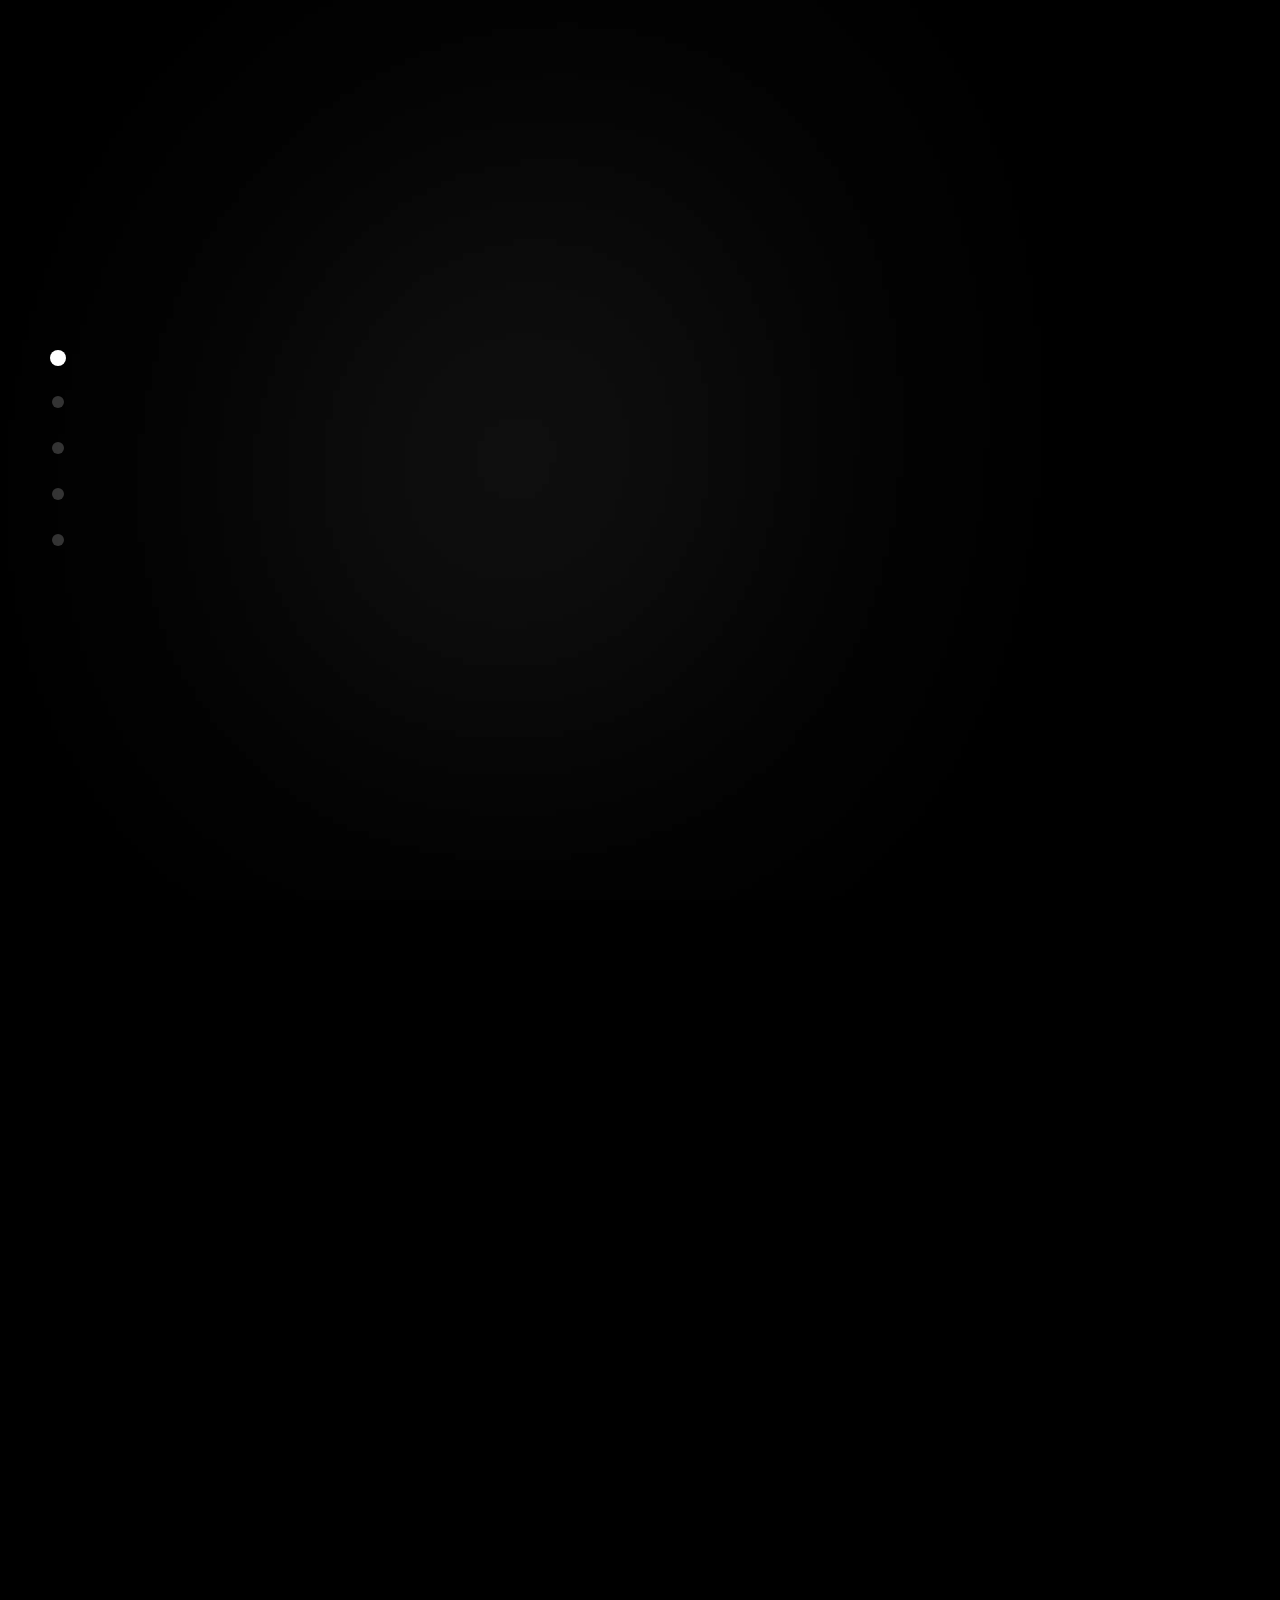
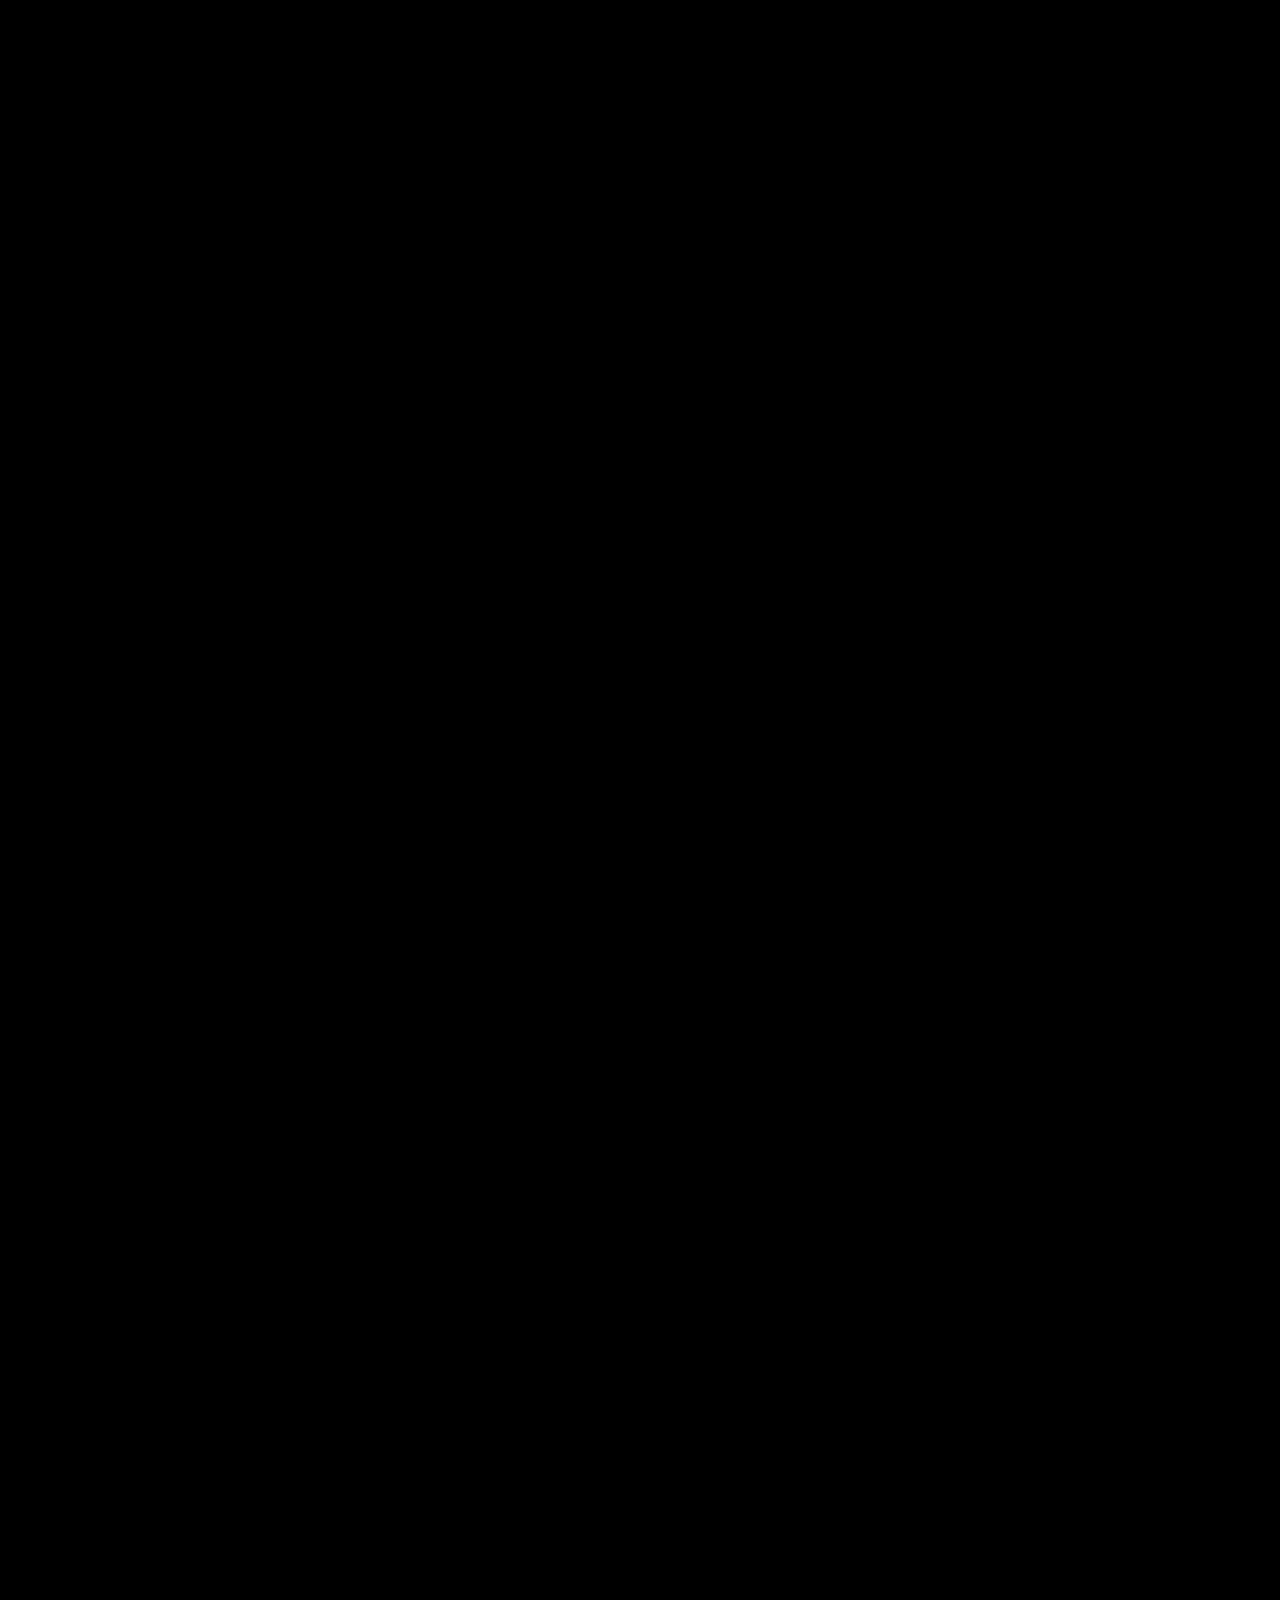
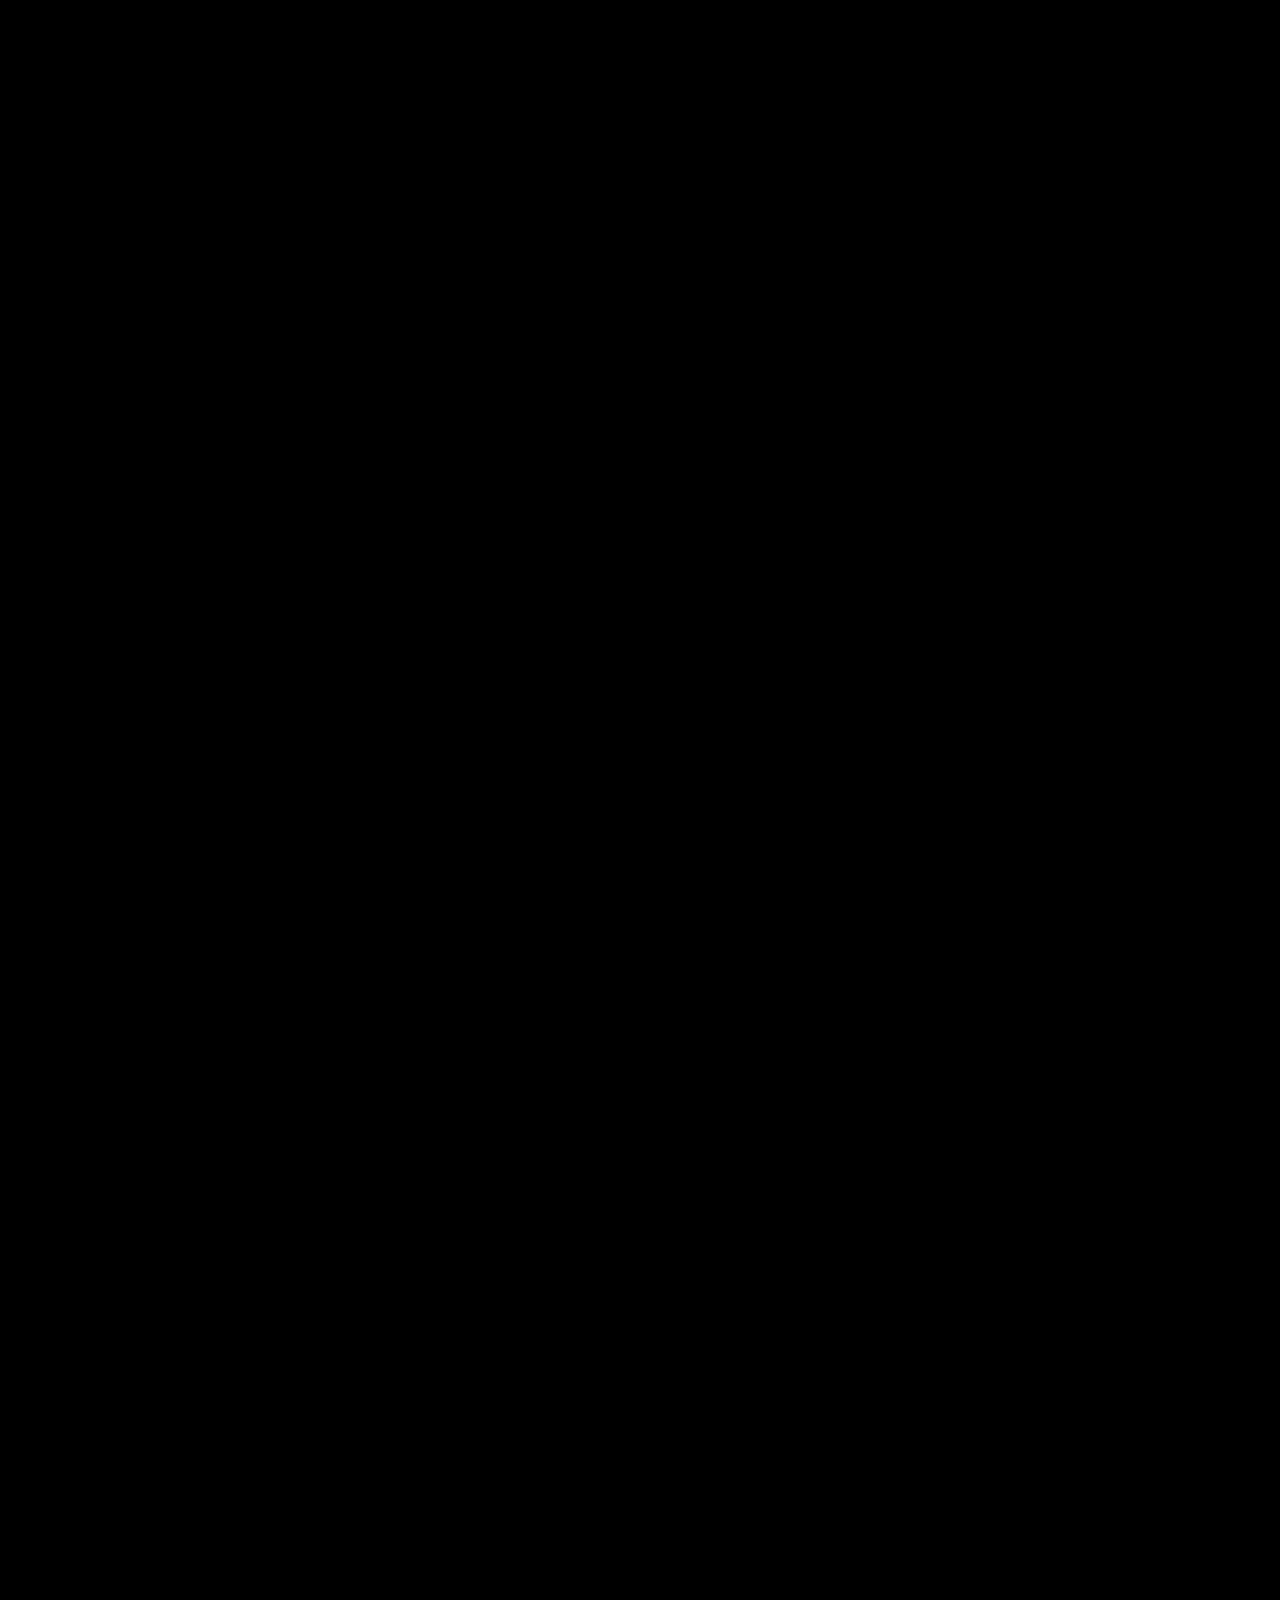
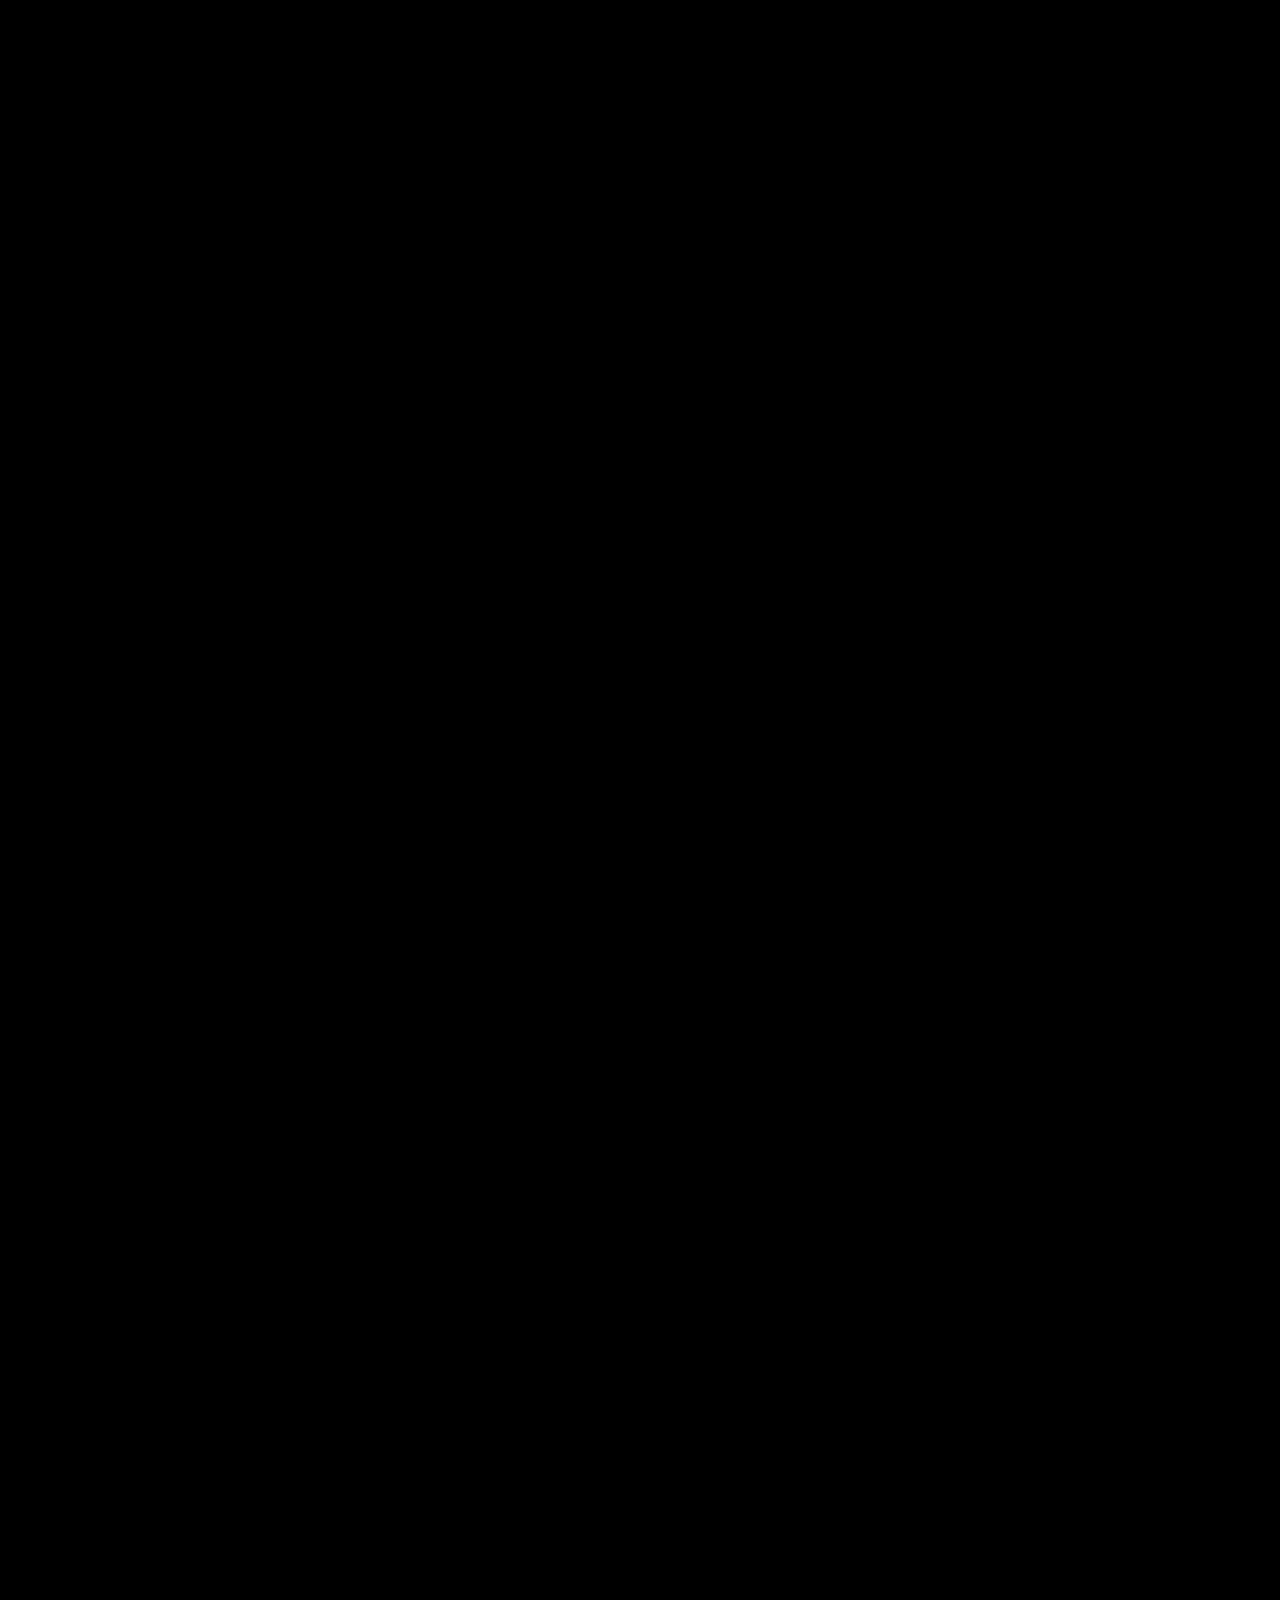
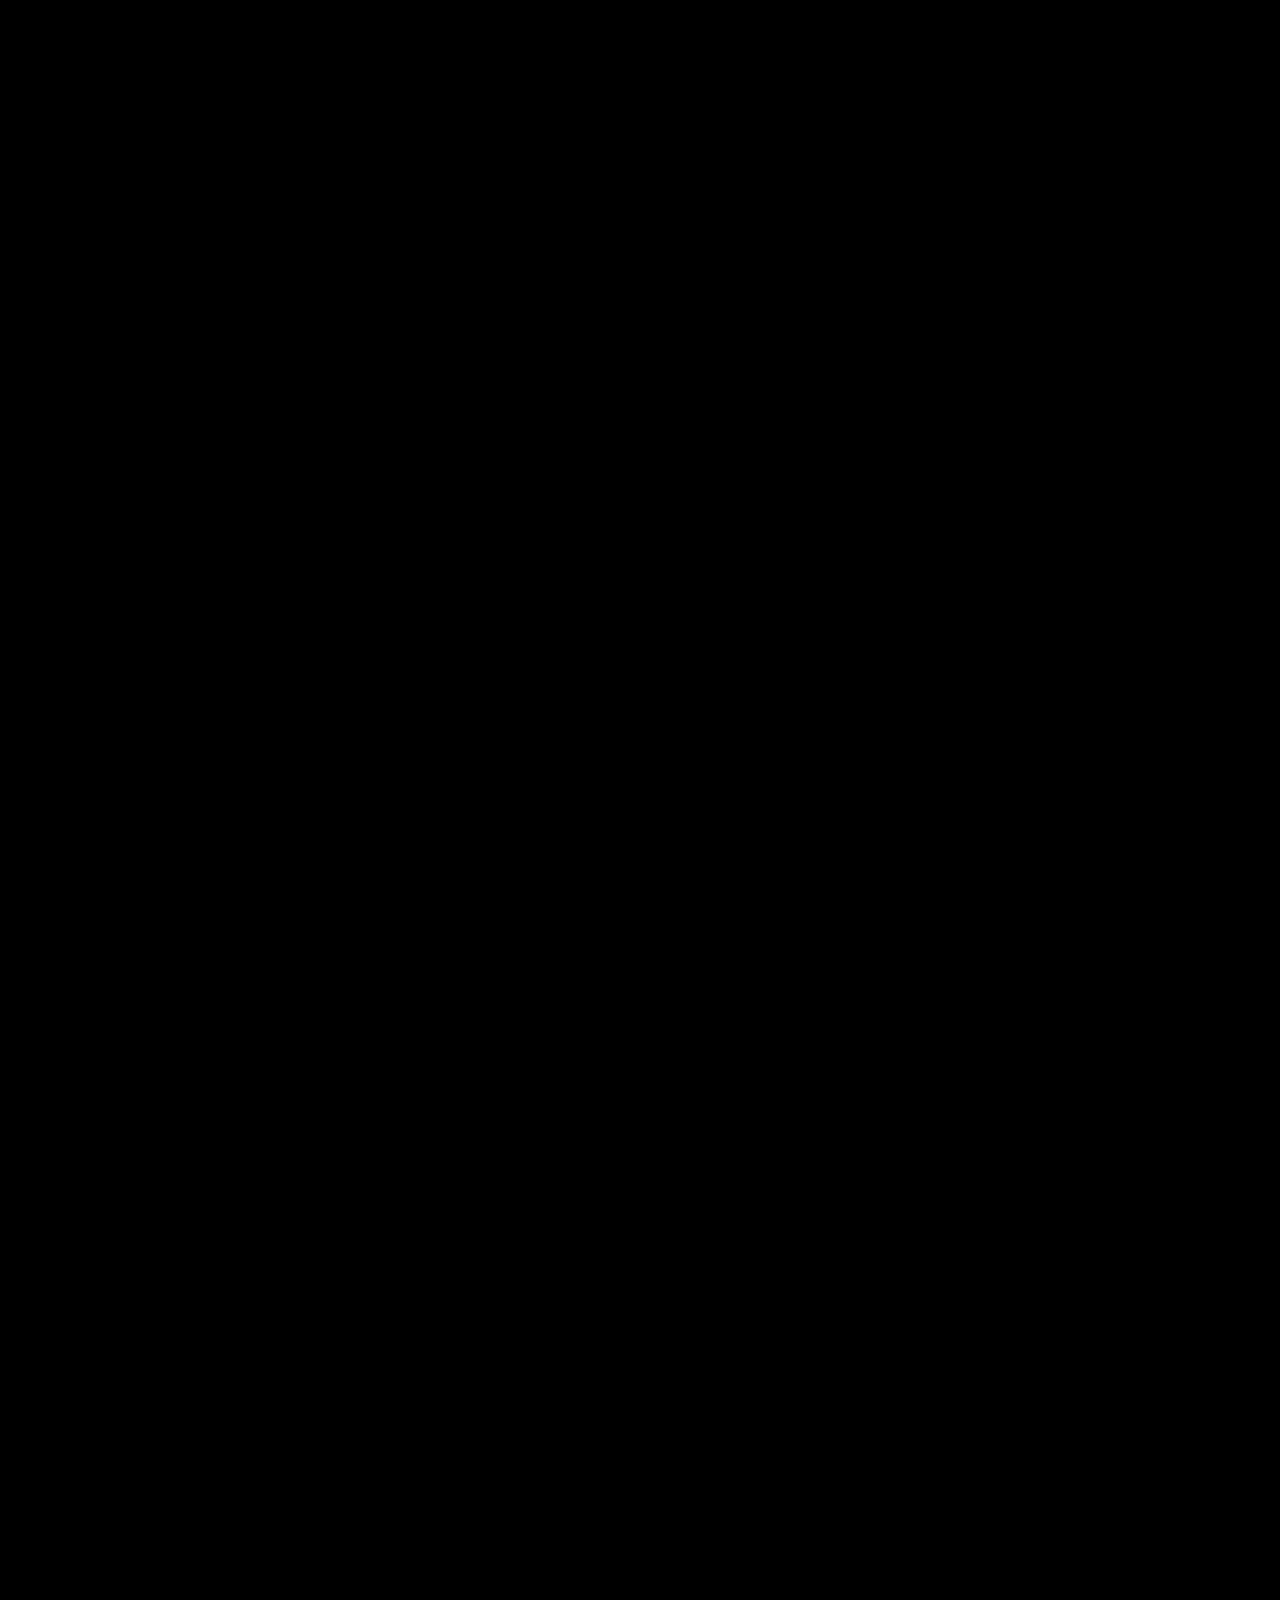
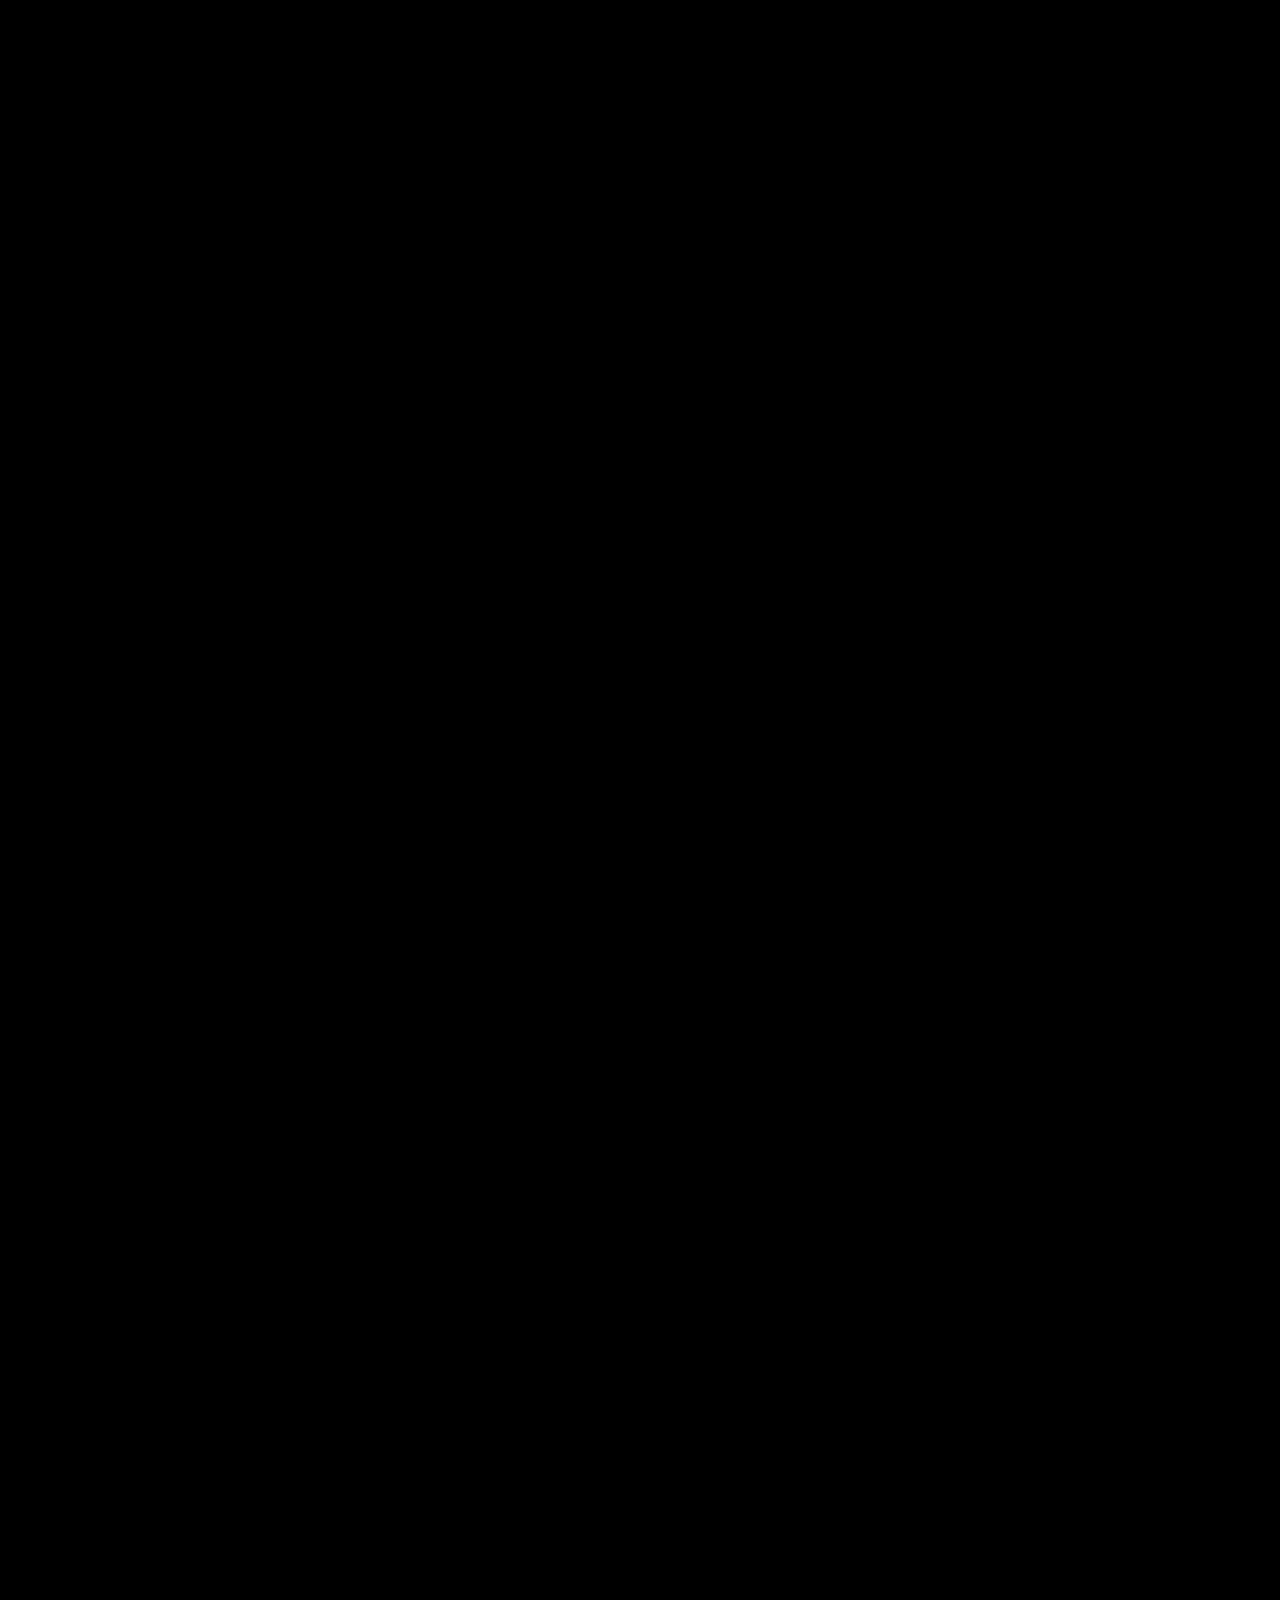
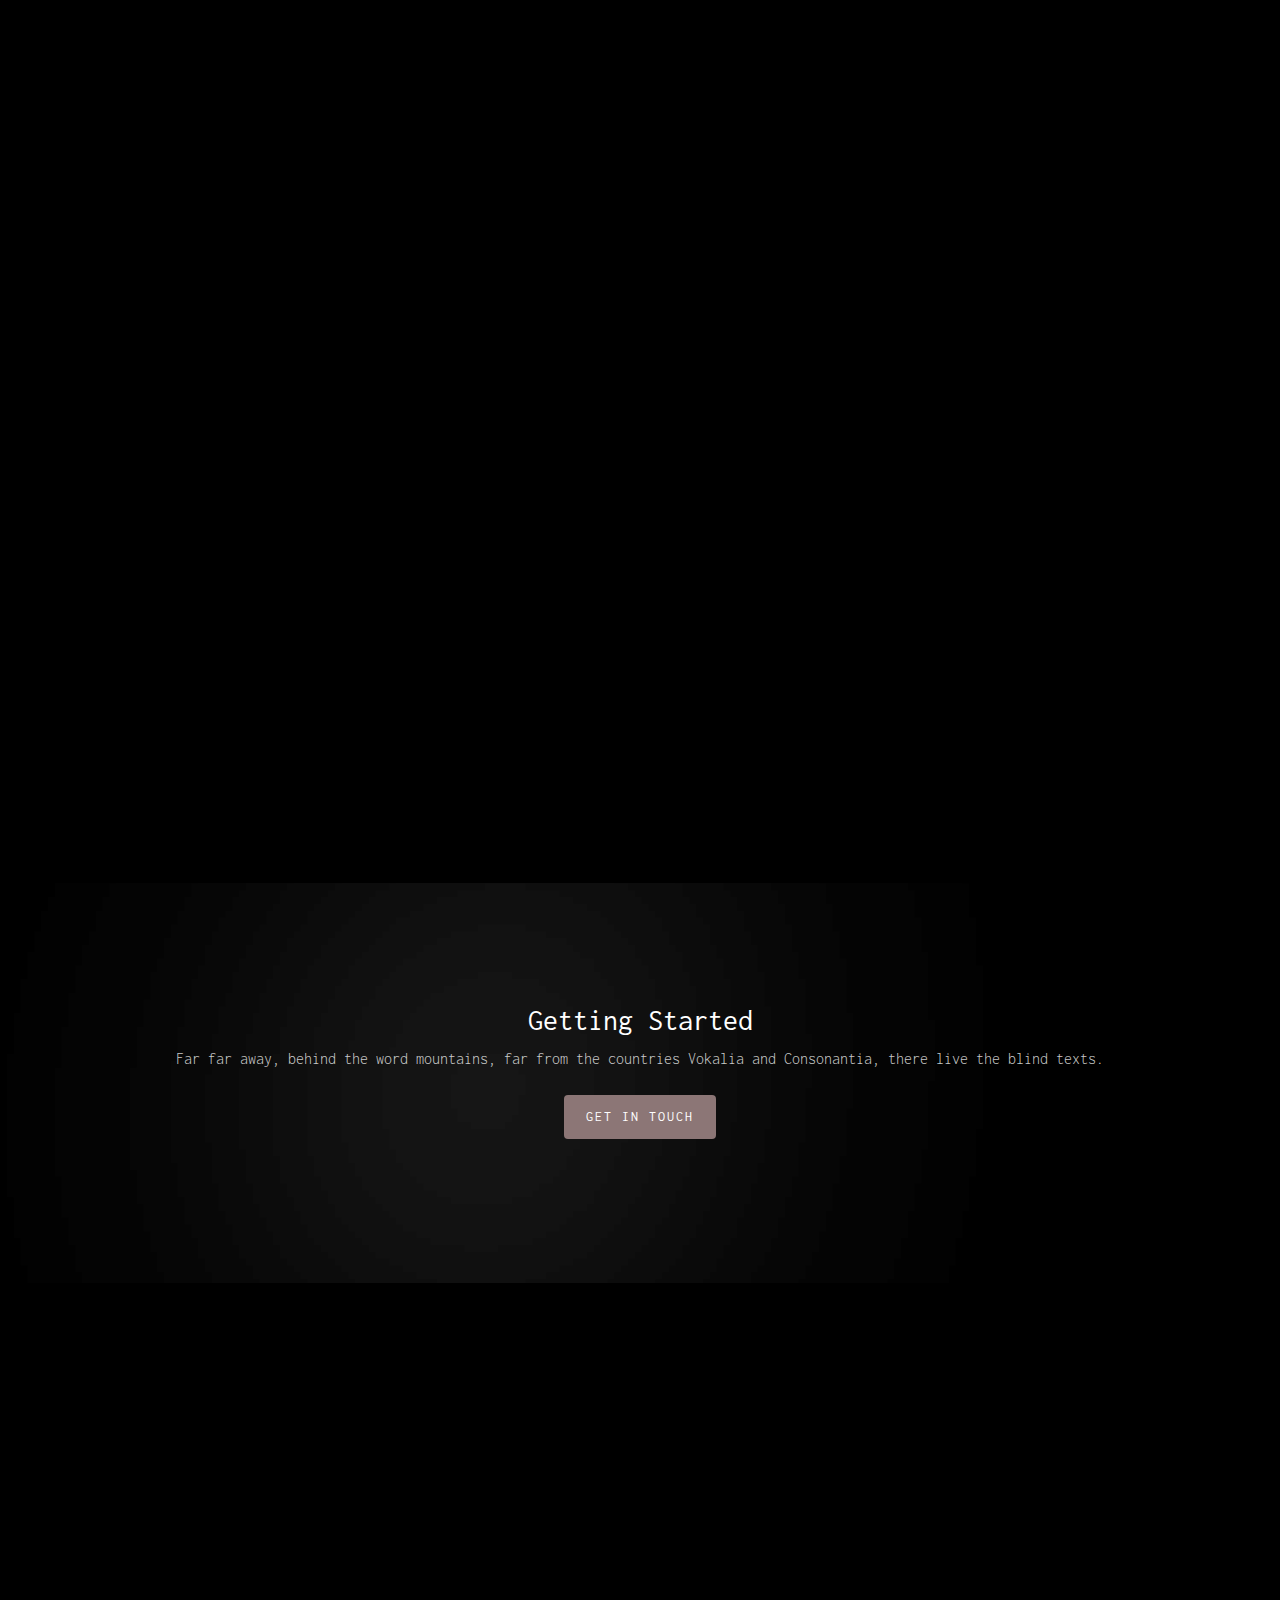
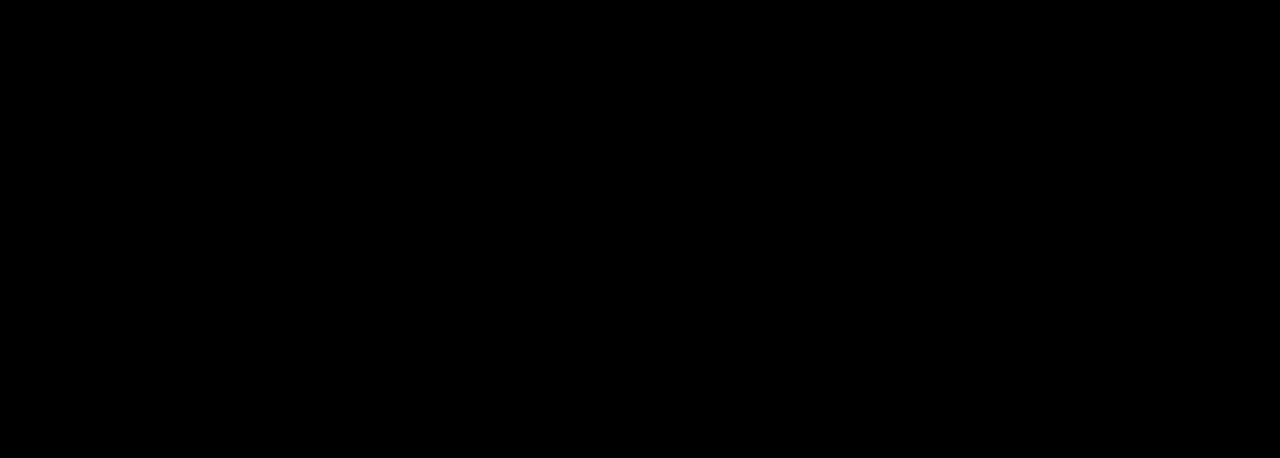
==== black/index.html @ 864b9681 "Added CSS Template to MKVSplit Fight Card" ====
<!DOCTYPE html>
<!--[if lt IE 7]>      <html class="no-js lt-ie9 lt-ie8 lt-ie7"> <![endif]-->
<!--[if IE 7]>         <html class="no-js lt-ie9 lt-ie8"> <![endif]-->
<!--[if IE 8]>         <html class="no-js lt-ie9"> <![endif]-->
<!--[if gt IE 8]><!--> <html class="no-js"> <!--<![endif]-->
	<head>
	<meta charset="utf-8">
	<meta http-equiv="X-UA-Compatible" content="IE=edge">
	<title>Black &mdash; Free Fully Responsive HTML5 Template by FREEHTML5.co</title>
	<meta name="viewport" content="width=device-width, initial-scale=1">
	<meta name="description" content="Free HTML5 Template by FreeHTML5.co" />
	<meta name="keywords" content="free html5, free template, free bootstrap, html5, css3, mobile first, responsive" />
	<meta name="author" content="FreeHTML5.co" />

  <!-- 
	//////////////////////////////////////////////////////

	FREE HTML5 TEMPLATE 
	DESIGNED & DEVELOPED by FREEHTML5.CO
		
	Website: 		http://freehtml5.co/
	Email: 			info@freehtml5.co
	Twitter: 		http://twitter.com/fh5co
	Facebook: 		https://www.facebook.com/fh5co

	//////////////////////////////////////////////////////
	 -->

  	<!-- Facebook and Twitter integration -->
	<meta property="og:title" content=""/>
	<meta property="og:image" content=""/>
	<meta property="og:url" content=""/>
	<meta property="og:site_name" content=""/>
	<meta property="og:description" content=""/>
	<meta name="twitter:title" content="" />
	<meta name="twitter:image" content="" />
	<meta name="twitter:url" content="" />
	<meta name="twitter:card" content="" />

	<!-- Place favicon.ico and apple-touch-icon.png in the root directory -->
	<link rel="shortcut icon" href="favicon.ico">

	<link href="https://fonts.googleapis.com/css?family=Inconsolata:400,700" rel="stylesheet">
	
	<!-- Animate.css -->
	<link rel="stylesheet" href="css/animate.css">
	<!-- Icomoon Icon Fonts-->
	<link rel="stylesheet" href="css/icomoon.css">
	<!-- Simple Line Icons -->
	<link rel="stylesheet" href="css/simple-line-icons.css">
	<!-- Bootstrap  -->
	<link rel="stylesheet" href="css/bootstrap.css">
	<!-- Style -->
	<link rel="stylesheet" href="css/style.css">


	<!-- Modernizr JS -->
	<script src="js/modernizr-2.6.2.min.js"></script>
	<!-- FOR IE9 below -->
	<!--[if lt IE 9]>
	<script src="js/respond.min.js"></script>
	<![endif]-->

	</head>
	<body>
	<header role="banner" id="fh5co-header">
		<div class="fluid-container">
			<nav class="navbar navbar-default navbar-fixed-top js-fullheight">
				<div id="navbar" class="navbar-collapse js-fullheight">
					<ul class="nav navbar-nav navbar-left">
						<li class="active"><a href="#" data-nav-section="home"><span>Home</span></a></li>
						<li><a href="#" data-nav-section="services"><span>Services</span></a></li>
						<li><a href="#" data-nav-section="explore"><span>Project</span></a></li>
						<li><a href="#" data-nav-section="pricing"><span>Pricing</span></a></li>
						<li><a href="#" data-nav-section="team"><span>Team</span></a></li>
					</ul>
				</div>
			</nav>
	  </div>
	</header>

	<section id="fh5co-home" data-section="home" style="background-image: url(images/full_image_1.jpg);" data-stellar-background-ratio="0.5">
		<div class="gradient"></div>
		<div class="container">
			<div class="text-wrap">
				<div class="text-inner">
					<div class="row">
						<div class="col-md-8 col-md-offset-2 text-center">
							<h1 class="to-animate">Black - Template</h1>
							<h2 class="to-animate">100% Free HTML5 Template. Licensed under <a href="http://creativecommons.org/licenses/by/3.0/" target="_blank">Creative Commons Attribution 3.0.</a> <br> Crafted with love by <a href="http://freehtml5.co/" target="_blank" title="Free HTML5 Bootstrap Templates" class="fh5co-link">FREEHTML5.co</a></h2>
						</div>
					</div>
				</div>
			</div>
		</div>
	</section>

	<section id="fh5co-services" data-section="services">
		<div class="fh5co-services">
			<div class="container">
				<div class="row">
					<div class="col-md-12 section-heading text-center">
						<h2 class="to-animate">Black Features</h2>
						<div class="row">
							<div class="col-md-8 col-md-offset-2 subtext">
								<h3 class="to-animate">Far far away, behind the word mountains, far from the countries Vokalia and Consonantia, there live the blind texts. Separated they live in Bookmarksgrove. </h3>
							</div>
						</div>
					</div>
				</div>
				<div class="row">
					<div class="core-features">
						<div class="grid2 to-animate" style="background-image: url(images/full_image_2.jpg);">
						</div>
						<div class="grid2">
							<div class="core-f">
								<div class="row">
									<div class="col-md-12">
										<div class="core">
											<i class="icon-cloud-download to-animate-2"></i>
											<div class="fh5co-post to-animate">
												<h3>Free Download</h3>
												<p>Far far away, behind the word mountains, far from the countries Vokalia and Consonantia, there live the blind texts.</p>
											</div>
										</div>
										<div class="core">
											<i class="icon-laptop to-animate-2"></i>
											<div class="fh5co-post to-animate">
												<h3>Responsive Layout</h3>
												<p>Far far away, behind the word mountains, far from the countries Vokalia and Consonantia, there live the blind texts.</p>
											</div>
										</div>
										<div class="core">
											<i class="icon-gear to-animate-2"></i>
											<div class="fh5co-post to-animate">
												<h3>24/7 Help &amp; Support</h3>
												<p>Far far away, behind the word mountains, far from the countries Vokalia and Consonantia, there live the blind texts.</p>
											</div>
										</div>
										<div class="core">
											<i class="icon-columns to-animate-2"></i>
											<div class="fh5co-post to-animate">
												<h3>Lots of Elements</h3>
												<p>Far far away, behind the word mountains, far from the countries Vokalia and Consonantia, there live the blind texts.</p>
											</div>
										</div>
									</div>
								</div>
							</div>
						</div>
					</div>
				</div>
				<div id="fh5co-counter-section" class="fh5co-counters">
					<div class="container">
						<div class="row to-animate">
							<div class="col-md-3 text-center">
								<span class="fh5co-counter js-counter" data-from="0" data-to="3452" data-speed="5000" data-refresh-interval="50"></span>
								<span class="fh5co-counter-label">Cups of Coffee</span>
							</div>
							<div class="col-md-3 text-center">
								<span class="fh5co-counter js-counter" data-from="0" data-to="234" data-speed="5000" data-refresh-interval="50"></span>
								<span class="fh5co-counter-label">Client</span>
							</div>
							<div class="col-md-3 text-center">
								<span class="fh5co-counter js-counter" data-from="0" data-to="6542" data-speed="5000" data-refresh-interval="50"></span>
								<span class="fh5co-counter-label">Projects</span>
							</div>
							<div class="col-md-3 text-center">
								<span class="fh5co-counter js-counter" data-from="0" data-to="8687" data-speed="5000" data-refresh-interval="50"></span>
								<span class="fh5co-counter-label">Finished Projects</span>
							</div>
						</div>
					</div>
				</div>
			</div>
		</div>
	</section>

	<section id="fh5co-explore" data-section="explore">
		<div class="container">
			<div class="row">
				<div class="col-md-12 section-heading text-center">
					<h2 class="to-animate">Project Done</h2>
					<div class="row">
						<div class="col-md-8 col-md-offset-2 subtext to-animate">
							<h3>Far far away, behind the word mountains, far from the countries Vokalia and Consonantia, there live the blind texts.</h3>
						</div>
					</div>
				</div>
			</div>
		</div>
		<div class="fh5co-project">
			<div class="container">
				<div class="row">
					<div class="col-md-12 text-center">
						<div class="project-grid to-animate-2" style="background-image:  url(images/project-1.jpg);">
							<div class="desc">
								<h3><a href="#">MasCom Template</a></h3>
								<span>By: Louie D' Great</span>
							</div>
						</div>
					</div>
					<div class="col-md-12 text-center">
						<div class="project-grid to-animate-2" style="background-image:  url(images/project-2.jpg);">
							<div class="desc">
								<h3><a href="#">Long Tower</a></h3>
								<span>By: John Doe</span>
							</div>
						</div>
					</div>
					<div class="col-md-12 text-center">
						<div class="project-grid to-animate-2" style="background-image:  url(images/project-3.jpg);">
							<div class="desc">
								<h3><a href="#">Flash Theme</a></h3>
								<span>By: Thomas Jones</span>
							</div>
						</div>
					</div>
					<div class="col-md-12 text-center">
						<div class="project-grid to-animate-2" style="background-image:  url(images/project-4.jpg);">
							<div class="desc">
								<h3><a href="#">Tattoo</a></h3>
								<span>By: Louie D' Great</span>
							</div>
						</div>
					</div>
					<div class="col-md-12 text-center">
						<div class="project-grid to-animate-2" style="background-image:  url(images/project-5.jpg);">
							<div class="desc">
								<h3><a href="#">Train Theme</a></h3>
								<span>By: Ivan Kim</span>
							</div>
						</div>
					</div>
					<div class="col-md-12 text-center">
						<div class="project-grid to-animate-2" style="background-image:  url(images/project-6.jpg);">
							<div class="desc">
								<h3><a href="#">Dance Theme</a></h3>
								<span>By: FreeHTML5.co</span>
							</div>
						</div>
					</div>
				</div>
			</div>	
		</div>
	</section>
	
	<section id="fh5co-pricing" data-section="pricing">
		<div class="fh5co-pricing">
			<div class="container">
				<div class="row">
					<div class="col-md-12 section-heading text-center">
						<h2 class="to-animate">Plans Built For Every One</h2>
						<div class="row">
							<div class="col-md-8 col-md-offset-2 subtext">
								<h3 class="to-animate">Far far away, behind the word mountains, far from the countries Vokalia and Consonantia, there live the blind texts. Separated they live in Bookmarksgrove. </h3>
							</div>
						</div>
					</div>
				</div>

				<div class="row">
					<div class="col-md-3 col-sm-6">
						<div class="price-box to-animate">
							<h2 class="pricing-plan">Starter</h2>
							<div class="price"><sup class="currency">$</sup>7<small>/mo</small></div>
							<p>Basic customer support for small business</p>
							<hr>
							<ul class="pricing-info">
								<li>10 projects</li>
								<li>20 Pages</li>
								<li>20 Emails</li>
								<li>100 Images</li>
							</ul>
							<p><a href="#" class="btn btn-primary">Read More</a></p>
						</div>
					</div>
					<div class="col-md-3 col-sm-6">
						<div class="price-box to-animate">
							<h2 class="pricing-plan">Regular</h2>
							<div class="price"><sup class="currency">$</sup>19<small>/mo</small></div>
							<p>Basic customer support for small business</p>
							<hr>
							<ul class="pricing-info">
								<li>15 projects</li>
								<li>40 Pages</li>
								<li>40 Emails</li>
								<li>200 Images</li>
							</ul>
							<p><a href="#" class="btn btn-primary">Read More</a></p>
						</div>
					</div>
					<div class="clearfix visible-sm-block"></div>
					<div class="col-md-3 col-sm-6 to-animate">
						<div class="price-box popular">
							<div class="popular-text">Best value</div>
							<h2 class="pricing-plan">Plus</h2>
							<div class="price"><sup class="currency">$</sup>79<small>/mo</small></div>
							<p>Basic customer support for small business</p>
							<hr>
							<ul class="pricing-info">
								<li>Unlimitted projects</li>
								<li>100 Pages</li>
								<li>100 Emails</li>
								<li>700 Images</li>
							</ul>
							<p><a href="#" class="btn btn-primary">Read More</a></p>
						</div>
					</div>
					<div class="col-md-3 col-sm-6">
						<div class="price-box to-animate">
							<h2 class="pricing-plan">Enterprise</h2>
							<div class="price"><sup class="currency">$</sup>125<small>/mo</small></div>
							<p>Basic customer support for small business</p>
							<hr>
							<ul class="pricing-info">
								<li>Unlimitted projects</li>
								<li>Unlimitted Pages</li>
								<li>Unlimitted Emails</li>
								<li>Unlimitted Images</li>
							</ul>
							<p><a href="#" class="btn btn-primary">Read More</a></p>
						</div>
					</div>
				</div>

				<div class="row">
					<div class="col-md-6 col-md-offset-3 col-md-push-3 to-animate">
						<p>Far far away, behind the word mountains, far from the countries Vokalia and Consonantia, there live the blind texts. Far far away, behind the word mountains, far from the countries Vokalia and Consonantia, there live the blind texts. Separated they live in Bookmarksgrove right at the coast of the Semantics, a large language ocean. Far far away, behind the word mountains, far from the countries Vokalia and Consonantia, there live the blind texts. Separated they live in Bookmarksgrove right at the coast of the Semantics, a large language ocean</p>
						<p>Far far away, behind the word mountains, far from the countries Vokalia and Consonantia, there live the blind texts. Far far away, behind the word mountains, far from the countries Vokalia and Consonantia, there live the blind texts. Separated they live in Bookmarksgrove right at the coast of the Semantics, a large language ocean. Far far away, behind the word mountains, far from the countries Vokalia and Consonantia, there live the blind texts. Separated they live in Bookmarksgrove right at the coast of the Semantics, a large language ocean.</p>
					</div>
				</div>

			</div>
		</div>
	</section>	

	<section id="fh5co-team" data-section="team">
		<div class="fh5co-team">
			<div class="container">
				<div class="row">
					<div class="col-md-12 section-heading text-center">
						<h2 class="to-animate">Our Staff</h2>
						<div class="row">
							<div class="col-md-8 col-md-offset-2 subtext">
								<h3 class="to-animate">Far far away, behind the word mountains, far from the countries Vokalia and Consonantia, there live the blind texts. Separated they live in Bookmarksgrove. </h3>
							</div>
						</div>
					</div>
				</div>
				<div class="row">
					<div class="col-md-4">
						<div class="team-box text-center to-animate-2">
							<div class="user"><img class="img-reponsive" src="images/user-1.jpg" alt="Roger Garfield"></div>
							<h3>Roger Garfield</h3>
							<span class="position">Co-Founder, Lead Developer</span>
							<p>Far far away, behind the word mountains, far from the countries Vokalia and Consonantia, there live the blind texts. Separated they live in Bookmarksgrove right at the coast of the Semantics, a large language ocean.</p>
							<ul class="social-media">
								<li><a href="#" class="facebook"><i class="icon-facebook"></i></a></li>
								<li><a href="#" class="twitter"><i class="icon-twitter"></i></a></li>
								<li><a href="#" class="dribbble"><i class="icon-dribbble"></i></a></li>
								<li><a href="#" class="codepen"><i class="icon-codepen"></i></a></li>
								<li><a href="#" class="github"><i class="icon-github-alt"></i></a></li>
							</ul>
						</div>
					</div>

					<div class="col-md-4">
						<div class="team-box text-center to-animate-2">
							<div class="user"><img class="img-reponsive" src="images/user-2.jpg" alt="Roger Garfield"></div>
							<h3>Kevin Steve</h3>
							<span class="position">Co-Founder, Product Designer</span>
							<p>Far far away, behind the word mountains, far from the countries Vokalia and Consonantia, there live the blind texts. Separated they live in Bookmarksgrove right at the coast of the Semantics, a large language ocean.</p>
							<ul class="social-media">
								<li><a href="#" class="facebook"><i class="icon-facebook"></i></a></li>
								<li><a href="#" class="twitter"><i class="icon-twitter"></i></a></li>
								<li><a href="#" class="dribbble"><i class="icon-dribbble"></i></a></li>
								<li><a href="#" class="codepen"><i class="icon-codepen"></i></a></li>
								<li><a href="#" class="github"><i class="icon-github-alt"></i></a></li>
							</ul>
						</div>
					</div>

					<div class="col-md-4">
						<div class="team-box text-center to-animate-2">
							<div class="user"><img class="img-reponsive" src="images/user-3.jpg" alt="Roger Garfield"></div>
							<h3>Ross Standford</h3>
							<span class="position">Full Stack Developer</span>
							<p>Far far away, behind the word mountains, far from the countries Vokalia and Consonantia, there live the blind texts. Separated they live in Bookmarksgrove right at the coast of the Semantics, a large language ocean.</p>
							<ul class="social-media">
								<li><a href="#" class="facebook"><i class="icon-facebook"></i></a></li>
								<li><a href="#" class="twitter"><i class="icon-twitter"></i></a></li>
								<li><a href="#" class="dribbble"><i class="icon-dribbble"></i></a></li>
								<li><a href="#" class="codepen"><i class="icon-codepen"></i></a></li>
								<li><a href="#" class="github"><i class="icon-github-alt"></i></a></li>
							</ul>
						</div>
					</div>
				</div>
			</div>
		</div>
	</section>

	<div class="getting-started getting-started-1">
		<div class="getting-grid" style="background-image:  url(images/full_image_1.jpg);">
			<div class="desc text-center">
				<h2>Getting Started</h2>
				<p>Far far away, behind the word mountains, far from the countries Vokalia and Consonantia, there live the blind texts. </p>
				<p><a href="#" class="btn btn-primary">Get in touch</a></p>
			</div>
		</div>
	</div>

	<div id="fh5co-footer" role="contentinfo">
		<div class="container">
			<div class="row">
				<div class="col-md-4 to-animate">
					<h3 class="section-title">About Us</h3>
					<p>Far far away, behind the word mountains, far from the countries Vokalia and Consonantia, there live the blind texts. Separated they live in Bookmarksgrove right at the coast of the Semantics.</p>
					<p class="copy-right">&copy; 2015 Twist Free Template. <br>All Rights Reserved. <br>
						Designed by <a href="http://freehtml5.co/" target="_blank">FREEHTML5.co</a>
						Demo Images: <a href="http://unsplash.com/" target="_blank">Unsplash</a>
					</p>
				</div>

				<div class="col-md-4 to-animate">
					<h3 class="section-title">Our Address</h3>
					<ul class="contact-info">
						<li><i class="icon-map-marker"></i>198 West 21th Street, Suite 721 New York NY 10016</li>
						<li><i class="icon-phone"></i>+ 1235 2355 98</li>
						<li><i class="icon-envelope"></i><a href="#">info@yoursite.com</a></li>
						<li><i class="icon-globe2"></i><a href="#">www.yoursite.com</a></li>
					</ul>
					<h3 class="section-title">Connect with Us</h3>
					<ul class="social-media">
						<li><a href="#" class="facebook"><i class="icon-facebook"></i></a></li>
						<li><a href="#" class="twitter"><i class="icon-twitter"></i></a></li>
						<li><a href="#" class="dribbble"><i class="icon-dribbble"></i></a></li>
						<li><a href="#" class="github"><i class="icon-github-alt"></i></a></li>
					</ul>
				</div>
				<div class="col-md-4 to-animate">
					<h3 class="section-title">Drop us a line</h3>
					<form class="contact-form">
						<div class="form-group">
							<label for="name" class="sr-only">Name</label>
							<input type="name" class="form-control" id="name" placeholder="Name">
						</div>
						<div class="form-group">
							<label for="email" class="sr-only">Email</label>
							<input type="email" class="form-control" id="email" placeholder="Email">
						</div>
						<div class="form-group">
							<label for="message" class="sr-only">Message</label>
							<textarea class="form-control" id="message" rows="7" placeholder="Message"></textarea>
						</div>
						<div class="form-group">
							<input type="submit" id="btn-submit" class="btn btn-send-message btn-md" value="Send Message">
						</div>
					</form>
				</div>
			</div>
		</div>
	</div>
	<!-- <div id="map" class="fh5co-map"></div> -->

	
	<!-- jQuery -->
	<script src="js/jquery.min.js"></script>
	<!-- jQuery Easing -->
	<script src="js/jquery.easing.1.3.js"></script>
	<!-- Bootstrap -->
	<script src="js/bootstrap.min.js"></script>
	<!-- Waypoints -->
	<script src="js/jquery.waypoints.min.js"></script>
	<!-- Stellar Parallax -->
	<script src="js/jquery.stellar.min.js"></script>
	<!-- Counters -->
	<script src="js/jquery.countTo.js"></script>
	<!-- Main JS (Do not remove) -->
	<script src="js/main.js"></script>

	</body>
</html>
---- black/css/icomoon.css ----
@font-face {
	font-family: 'icomoon';
	src:url('../fonts/icomoon/icomoon.eot?qtatmt');
	src:url('../fonts/icomoon/icomoon.eot?qtatmt#iefix') format('embedded-opentype'),
		url('../fonts/icomoon/icomoon.ttf?qtatmt') format('truetype'),
		url('../fonts/icomoon/icomoon.woff?qtatmt') format('woff'),
		url('../fonts/icomoon/icomoon.svg?qtatmt#icomoon') format('svg');
	font-weight: normal;
	font-style: normal;
}

[class^="icon-"], [class*=" icon-"] {
	font-family: 'icomoon';
	speak: none;
	font-style: normal;
	font-weight: normal;
	font-variant: normal;
	text-transform: none;
	line-height: 1;

	/* Better Font Rendering =========== */
	-webkit-font-smoothing: antialiased;
	-moz-osx-font-smoothing: grayscale;
}

.icon-glass:before {
	content: "\f000";
}
.icon-music:before {
	content: "\f001";
}
.icon-search2:before {
	content: "\f002";
}
.icon-envelope-o:before {
	content: "\f003";
}
.icon-heart:before {
	content: "\f004";
}
.icon-star:before {
	content: "\f005";
}
.icon-star-o:before {
	content: "\f006";
}
.icon-user:before {
	content: "\f007";
}
.icon-film:before {
	content: "\f008";
}
.icon-th-large:before {
	content: "\f009";
}
.icon-th:before {
	content: "\f00a";
}
.icon-th-list:before {
	content: "\f00b";
}
.icon-check:before {
	content: "\f00c";
}
.icon-close:before {
	content: "\f00d";
}
.icon-remove:before {
	content: "\f00d";
}
.icon-times:before {
	content: "\f00d";
}
.icon-search-plus:before {
	content: "\f00e";
}
.icon-search-minus:before {
	content: "\f010";
}
.icon-power-off:before {
	content: "\f011";
}
.icon-signal:before {
	content: "\f012";
}
.icon-cog:before {
	content: "\f013";
}
.icon-gear:before {
	content: "\f013";
}
.icon-trash-o:before {
	content: "\f014";
}
.icon-home:before {
	content: "\f015";
}
.icon-file-o:before {
	content: "\f016";
}
.icon-clock-o:before {
	content: "\f017";
}
.icon-road:before {
	content: "\f018";
}
.icon-download:before {
	content: "\f019";
}
.icon-arrow-circle-o-down:before {
	content: "\f01a";
}
.icon-arrow-circle-o-up:before {
	content: "\f01b";
}
.icon-inbox:before {
	content: "\f01c";
}
.icon-play-circle-o:before {
	content: "\f01d";
}
.icon-repeat2:before {
	content: "\f01e";
}
.icon-rotate-right:before {
	content: "\f01e";
}
.icon-refresh:before {
	content: "\f021";
}
.icon-list-alt:before {
	content: "\f022";
}
.icon-lock:before {
	content: "\f023";
}
.icon-flag:before {
	content: "\f024";
}
.icon-headphones:before {
	content: "\f025";
}
.icon-volume-off:before {
	content: "\f026";
}
.icon-volume-down:before {
	content: "\f027";
}
.icon-volume-up:before {
	content: "\f028";
}
.icon-qrcode:before {
	content: "\f029";
}
.icon-barcode:before {
	content: "\f02a";
}
.icon-tag:before {
	content: "\f02b";
}
.icon-tags:before {
	content: "\f02c";
}
.icon-book:before {
	content: "\f02d";
}
.icon-bookmark:before {
	content: "\f02e";
}
.icon-print:before {
	content: "\f02f";
}
.icon-camera:before {
	content: "\f030";
}
.icon-font:before {
	content: "\f031";
}
.icon-bold:before {
	content: "\f032";
}
.icon-italic:before {
	content: "\f033";
}
.icon-text-height:before {
	content: "\f034";
}
.icon-text-width:before {
	content: "\f035";
}
.icon-align-left:before {
	content: "\f036";
}
.icon-align-center2:before {
	content: "\f037";
}
.icon-align-right:before {
	content: "\f038";
}
.icon-align-justify2:before {
	content: "\f039";
}
.icon-list:before {
	content: "\f03a";
}
.icon-dedent:before {
	content: "\f03b";
}
.icon-outdent:before {
	content: "\f03b";
}
.icon-indent:before {
	content: "\f03c";
}
.icon-video-camera:before {
	content: "\f03d";
}
.icon-image:before {
	content: "\f03e";
}
.icon-photo:before {
	content: "\f03e";
}
.icon-picture-o:before {
	content: "\f03e";
}
.icon-pencil:before {
	content: "\f040";
}
.icon-map-marker:before {
	content: "\f041";
}
.icon-adjust:before {
	content: "\f042";
}
.icon-tint:before {
	content: "\f043";
}
.icon-edit:before {
	content: "\f044";
}
.icon-pencil-square-o:before {
	content: "\f044";
}
.icon-share-square-o:before {
	content: "\f045";
}
.icon-check-square-o:before {
	content: "\f046";
}
.icon-arrows:before {
	content: "\f047";
}
.icon-step-backward:before {
	content: "\f048";
}
.icon-fast-backward:before {
	content: "\f049";
}
.icon-backward:before {
	content: "\f04a";
}
.icon-play2:before {
	content: "\f04b";
}
.icon-pause2:before {
	content: "\f04c";
}
.icon-stop2:before {
	content: "\f04d";
}
.icon-forward:before {
	content: "\f04e";
}
.icon-fast-forward2:before {
	content: "\f050";
}
.icon-step-forward:before {
	content: "\f051";
}
.icon-eject:before {
	content: "\f052";
}
.icon-chevron-left:before {
	content: "\f053";
}
.icon-chevron-right:before {
	content: "\f054";
}
.icon-plus-circle:before {
	content: "\f055";
}
.icon-minus-circle:before {
	content: "\f056";
}
.icon-times-circle:before {
	content: "\f057";
}
.icon-check-circle:before {
	content: "\f058";
}
.icon-question-circle:before {
	content: "\f059";
}
.icon-info-circle:before {
	content: "\f05a";
}
.icon-crosshairs:before {
	content: "\f05b";
}
.icon-times-circle-o:before {
	content: "\f05c";
}
.icon-check-circle-o:before {
	content: "\f05d";
}
.icon-ban2:before {
	content: "\f05e";
}
.icon-arrow-left:before {
	content: "\f060";
}
.icon-arrow-right:before {
	content: "\f061";
}
.icon-arrow-up:before {
	content: "\f062";
}
.icon-arrow-down:before {
	content: "\f063";
}
.icon-mail-forward:before {
	content: "\f064";
}
.icon-share:before {
	content: "\f064";
}
.icon-expand2:before {
	content: "\f065";
}
.icon-compress:before {
	content: "\f066";
}
.icon-plus:before {
	content: "\f067";
}
.icon-minus:before {
	content: "\f068";
}
.icon-asterisk:before {
	content: "\f069";
}
.icon-exclamation-circle:before {
	content: "\f06a";
}
.icon-gift:before {
	content: "\f06b";
}
.icon-leaf:before {
	content: "\f06c";
}
.icon-fire:before {
	content: "\f06d";
}
.icon-eye:before {
	content: "\f06e";
}
.icon-eye-slash:before {
	content: "\f070";
}
.icon-exclamation-triangle:before {
	content: "\f071";
}
.icon-warning:before {
	content: "\f071";
}
.icon-plane:before {
	content: "\f072";
}
.icon-calendar:before {
	content: "\f073";
}
.icon-random:before {
	content: "\f074";
}
.icon-comment:before {
	content: "\f075";
}
.icon-magnet:before {
	content: "\f076";
}
.icon-chevron-up:before {
	content: "\f077";
}
.icon-chevron-down:before {
	content: "\f078";
}
.icon-retweet:before {
	content: "\f079";
}
.icon-shopping-cart:before {
	content: "\f07a";
}
.icon-folder:before {
	content: "\f07b";
}
.icon-folder-open:before {
	content: "\f07c";
}
.icon-arrows-v:before {
	content: "\f07d";
}
.icon-arrows-h:before {
	content: "\f07e";
}
.icon-bar-chart:before {
	content: "\f080";
}
.icon-bar-chart-o:before {
	content: "\f080";
}
.icon-twitter-square:before {
	content: "\f081";
}
.icon-facebook-square:before {
	content: "\f082";
}
.icon-camera-retro:before {
	content: "\f083";
}
.icon-key:before {
	content: "\f084";
}
.icon-cogs:before {
	content: "\f085";
}
.icon-gears:before {
	content: "\f085";
}
.icon-comments:before {
	content: "\f086";
}
.icon-thumbs-o-up:before {
	content: "\f087";
}
.icon-thumbs-o-down:before {
	content: "\f088";
}
.icon-star-half:before {
	content: "\f089";
}
.icon-heart-o:before {
	content: "\f08a";
}
.icon-sign-out:before {
	content: "\f08b";
}
.icon-linkedin-square:before {
	content: "\f08c";
}
.icon-thumb-tack:before {
	content: "\f08d";
}
.icon-external-link:before {
	content: "\f08e";
}
.icon-sign-in:before {
	content: "\f090";
}
.icon-trophy:before {
	content: "\f091";
}
.icon-github-square:before {
	content: "\f092";
}
.icon-upload:before {
	content: "\f093";
}
.icon-lemon-o:before {
	content: "\f094";
}
.icon-phone:before {
	content: "\f095";
}
.icon-square-o:before {
	content: "\f096";
}
.icon-bookmark-o:before {
	content: "\f097";
}
.icon-phone-square:before {
	content: "\f098";
}
.icon-twitter:before {
	content: "\f099";
}
.icon-facebook:before {
	content: "\f09a";
}
.icon-facebook-f:before {
	content: "\f09a";
}
.icon-github:before {
	content: "\f09b";
}
.icon-unlock2:before {
	content: "\f09c";
}
.icon-credit-card:before {
	content: "\f09d";
}
.icon-feed:before {
	content: "\f09e";
}
.icon-rss:before {
	content: "\f09e";
}
.icon-hdd-o:before {
	content: "\f0a0";
}
.icon-bullhorn:before {
	content: "\f0a1";
}
.icon-bell-o:before {
	content: "\f0a2";
}
.icon-certificate:before {
	content: "\f0a3";
}
.icon-hand-o-right:before {
	content: "\f0a4";
}
.icon-hand-o-left:before {
	content: "\f0a5";
}
.icon-hand-o-up:before {
	content: "\f0a6";
}
.icon-hand-o-down:before {
	content: "\f0a7";
}
.icon-arrow-circle-left:before {
	content: "\f0a8";
}
.icon-arrow-circle-right:before {
	content: "\f0a9";
}
.icon-arrow-circle-up:before {
	content: "\f0aa";
}
.icon-arrow-circle-down:before {
	content: "\f0ab";
}
.icon-globe:before {
	content: "\f0ac";
}
.icon-wrench:before {
	content: "\f0ad";
}
.icon-tasks:before {
	content: "\f0ae";
}
.icon-filter:before {
	content: "\f0b0";
}
.icon-briefcase:before {
	content: "\f0b1";
}
.icon-arrows-alt:before {
	content: "\f0b2";
}
.icon-group:before {
	content: "\f0c0";
}
.icon-users:before {
	content: "\f0c0";
}
.icon-chain:before {
	content: "\f0c1";
}
.icon-link:before {
	content: "\f0c1";
}
.icon-cloud:before {
	content: "\f0c2";
}
.icon-flask:before {
	content: "\f0c3";
}
.icon-cut:before {
	content: "\f0c4";
}
.icon-scissors:before {
	content: "\f0c4";
}
.icon-copy:before {
	content: "\f0c5";
}
.icon-files-o:before {
	content: "\f0c5";
}
.icon-paperclip:before {
	content: "\f0c6";
}
.icon-floppy-o:before {
	content: "\f0c7";
}
.icon-save:before {
	content: "\f0c7";
}
.icon-square:before {
	content: "\f0c8";
}
.icon-bars:before {
	content: "\f0c9";
}
.icon-navicon:before {
	content: "\f0c9";
}
.icon-reorder:before {
	content: "\f0c9";
}
.icon-list-ul:before {
	content: "\f0ca";
}
.icon-list-ol:before {
	content: "\f0cb";
}
.icon-strikethrough:before {
	content: "\f0cc";
}
.icon-underline:before {
	content: "\f0cd";
}
.icon-table:before {
	content: "\f0ce";
}
.icon-magic:before {
	content: "\f0d0";
}
.icon-truck:before {
	content: "\f0d1";
}
.icon-pinterest:before {
	content: "\f0d2";
}
.icon-pinterest-square:before {
	content: "\f0d3";
}
.icon-google-plus-square:before {
	content: "\f0d4";
}
.icon-google-plus:before {
	content: "\f0d5";
}
.icon-money:before {
	content: "\f0d6";
}
.icon-caret-down:before {
	content: "\f0d7";
}
.icon-caret-up:before {
	content: "\f0d8";
}
.icon-caret-left:before {
	content: "\f0d9";
}
.icon-caret-right:before {
	content: "\f0da";
}
.icon-columns2:before {
	content: "\f0db";
}
.icon-sort:before {
	content: "\f0dc";
}
.icon-unsorted:before {
	content: "\f0dc";
}
.icon-sort-desc:before {
	content: "\f0dd";
}
.icon-sort-down:before {
	content: "\f0dd";
}
.icon-sort-asc:before {
	content: "\f0de";
}
.icon-sort-up:before {
	content: "\f0de";
}
.icon-envelope:before {
	content: "\f0e0";
}
.icon-linkedin:before {
	content: "\f0e1";
}
.icon-rotate-left:before {
	content: "\f0e2";
}
.icon-undo:before {
	content: "\f0e2";
}
.icon-gavel:before {
	content: "\f0e3";
}
.icon-legal:before {
	content: "\f0e3";
}
.icon-dashboard:before {
	content: "\f0e4";
}
.icon-tachometer:before {
	content: "\f0e4";
}
.icon-comment-o:before {
	content: "\f0e5";
}
.icon-comments-o:before {
	content: "\f0e6";
}
.icon-bolt:before {
	content: "\f0e7";
}
.icon-flash:before {
	content: "\f0e7";
}
.icon-sitemap:before {
	content: "\f0e8";
}
.icon-umbrella2:before {
	content: "\f0e9";
}
.icon-clipboard:before {
	content: "\f0ea";
}
.icon-paste:before {
	content: "\f0ea";
}
.icon-lightbulb-o:before {
	content: "\f0eb";
}
.icon-exchange:before {
	content: "\f0ec";
}
.icon-cloud-download2:before {
	content: "\f0ed";
}
.icon-cloud-upload2:before {
	content: "\f0ee";
}
.icon-user-md:before {
	content: "\f0f0";
}
.icon-stethoscope:before {
	content: "\f0f1";
}
.icon-suitcase:before {
	content: "\f0f2";
}
.icon-bell:before {
	content: "\f0f3";
}
.icon-coffee:before {
	content: "\f0f4";
}
.icon-cutlery:before {
	content: "\f0f5";
}
.icon-file-text-o:before {
	content: "\f0f6";
}
.icon-building-o:before {
	content: "\f0f7";
}
.icon-hospital-o:before {
	content: "\f0f8";
}
.icon-ambulance:before {
	content: "\f0f9";
}
.icon-medkit:before {
	content: "\f0fa";
}
.icon-fighter-jet:before {
	content: "\f0fb";
}
.icon-beer:before {
	content: "\f0fc";
}
.icon-h-square:before {
	content: "\f0fd";
}
.icon-plus-square:before {
	content: "\f0fe";
}
.icon-angle-double-left:before {
	content: "\f100";
}
.icon-angle-double-right:before {
	content: "\f101";
}
.icon-angle-double-up:before {
	content: "\f102";
}
.icon-angle-double-down:before {
	content: "\f103";
}
.icon-angle-left:before {
	content: "\f104";
}
.icon-angle-right:before {
	content: "\f105";
}
.icon-angle-up:before {
	content: "\f106";
}
.icon-angle-down:before {
	content: "\f107";
}
.icon-desktop:before {
	content: "\f108";
}
.icon-laptop:before {
	content: "\f109";
}
.icon-tablet:before {
	content: "\f10a";
}
.icon-mobile:before {
	content: "\f10b";
}
.icon-mobile-phone:before {
	content: "\f10b";
}
.icon-circle-o:before {
	content: "\f10c";
}
.icon-quote-left:before {
	content: "\f10d";
}
.icon-quote-right:before {
	content: "\f10e";
}
.icon-spinner:before {
	content: "\f110";
}
.icon-circle:before {
	content: "\f111";
}
.icon-mail-reply:before {
	content: "\f112";
}
.icon-reply:before {
	content: "\f112";
}
.icon-github-alt:before {
	content: "\f113";
}
.icon-folder-o:before {
	content: "\f114";
}
.icon-folder-open-o:before {
	content: "\f115";
}
.icon-smile-o:before {
	content: "\f118";
}
.icon-frown-o:before {
	content: "\f119";
}
.icon-meh-o:before {
	content: "\f11a";
}
.icon-gamepad:before {
	content: "\f11b";
}
.icon-keyboard-o:before {
	content: "\f11c";
}
.icon-flag-o:before {
	content: "\f11d";
}
.icon-flag-checkered:before {
	content: "\f11e";
}
.icon-terminal:before {
	content: "\f120";
}
.icon-code:before {
	content: "\f121";
}
.icon-mail-reply-all:before {
	content: "\f122";
}
.icon-reply-all:before {
	content: "\f122";
}
.icon-star-half-empty:before {
	content: "\f123";
}
.icon-star-half-full:before {
	content: "\f123";
}
.icon-star-half-o:before {
	content: "\f123";
}
.icon-location-arrow:before {
	content: "\f124";
}
.icon-crop:before {
	content: "\f125";
}
.icon-code-fork:before {
	content: "\f126";
}
.icon-chain-broken:before {
	content: "\f127";
}
.icon-unlink:before {
	content: "\f127";
}
.icon-question:before {
	content: "\f128";
}
.icon-info:before {
	content: "\f129";
}
.icon-exclamation:before {
	content: "\f12a";
}
.icon-superscript:before {
	content: "\f12b";
}
.icon-subscript:before {
	content: "\f12c";
}
.icon-eraser:before {
	content: "\f12d";
}
.icon-puzzle-piece:before {
	content: "\f12e";
}
.icon-microphone2:before {
	content: "\f130";
}
.icon-microphone-slash:before {
	content: "\f131";
}
.icon-shield:before {
	content: "\f132";
}
.icon-calendar-o:before {
	content: "\f133";
}
.icon-fire-extinguisher:before {
	content: "\f134";
}
.icon-rocket:before {
	content: "\f135";
}
.icon-maxcdn:before {
	content: "\f136";
}
.icon-chevron-circle-left:before {
	content: "\f137";
}
.icon-chevron-circle-right:before {
	content: "\f138";
}
.icon-chevron-circle-up:before {
	content: "\f139";
}
.icon-chevron-circle-down:before {
	content: "\f13a";
}
.icon-html5:before {
	content: "\f13b";
}
.icon-css3:before {
	content: "\f13c";
}
.icon-anchor2:before {
	content: "\f13d";
}
.icon-unlock-alt:before {
	content: "\f13e";
}
.icon-bullseye:before {
	content: "\f140";
}
.icon-ellipsis-h:before {
	content: "\f141";
}
.icon-ellipsis-v:before {
	content: "\f142";
}
.icon-rss-square:before {
	content: "\f143";
}
.icon-play-circle:before {
	content: "\f144";
}
.icon-ticket:before {
	content: "\f145";
}
.icon-minus-square:before {
	content: "\f146";
}
.icon-minus-square-o:before {
	content: "\f147";
}
.icon-level-up:before {
	content: "\f148";
}
.icon-level-down:before {
	content: "\f149";
}
.icon-check-square:before {
	content: "\f14a";
}
.icon-pencil-square:before {
	content: "\f14b";
}
.icon-external-link-square:before {
	content: "\f14c";
}
.icon-share-square:before {
	content: "\f14d";
}
.icon-compass:before {
	content: "\f14e";
}
.icon-caret-square-o-down:before {
	content: "\f150";
}
.icon-toggle-down:before {
	content: "\f150";
}
.icon-caret-square-o-up:before {
	content: "\f151";
}
.icon-toggle-up:before {
	content: "\f151";
}
.icon-caret-square-o-right:before {
	content: "\f152";
}
.icon-toggle-right:before {
	content: "\f152";
}
.icon-eur:before {
	content: "\f153";
}
.icon-euro:before {
	content: "\f153";
}
.icon-gbp:before {
	content: "\f154";
}
.icon-dollar:before {
	content: "\f155";
}
.icon-usd:before {
	content: "\f155";
}
.icon-inr:before {
	content: "\f156";
}
.icon-rupee:before {
	content: "\f156";
}
.icon-cny:before {
	content: "\f157";
}
.icon-jpy:before {
	content: "\f157";
}
.icon-rmb:before {
	content: "\f157";
}
.icon-yen:before {
	content: "\f157";
}
.icon-rouble:before {
	content: "\f158";
}
.icon-rub:before {
	content: "\f158";
}
.icon-ruble:before {
	content: "\f158";
}
.icon-krw:before {
	content: "\f159";
}
.icon-won:before {
	content: "\f159";
}
.icon-bitcoin:before {
	content: "\f15a";
}
.icon-btc:before {
	content: "\f15a";
}
.icon-file2:before {
	content: "\f15b";
}
.icon-file-text:before {
	content: "\f15c";
}
.icon-sort-alpha-asc:before {
	content: "\f15d";
}
.icon-sort-alpha-desc:before {
	content: "\f15e";
}
.icon-sort-amount-asc:before {
	content: "\f160";
}
.icon-sort-amount-desc:before {
	content: "\f161";
}
.icon-sort-numeric-asc:before {
	content: "\f162";
}
.icon-sort-numeric-desc:before {
	content: "\f163";
}
.icon-thumbs-up:before {
	content: "\f164";
}
.icon-thumbs-down:before {
	content: "\f165";
}
.icon-youtube-square:before {
	content: "\f166";
}
.icon-youtube:before {
	content: "\f167";
}
.icon-xing:before {
	content: "\f168";
}
.icon-xing-square:before {
	content: "\f169";
}
.icon-youtube-play:before {
	content: "\f16a";
}
.icon-dropbox:before {
	content: "\f16b";
}
.icon-stack-overflow:before {
	content: "\f16c";
}
.icon-instagram:before {
	content: "\f16d";
}
.icon-flickr:before {
	content: "\f16e";
}
.icon-adn:before {
	content: "\f170";
}
.icon-bitbucket:before {
	content: "\f171";
}
.icon-bitbucket-square:before {
	content: "\f172";
}
.icon-tumblr:before {
	content: "\f173";
}
.icon-tumblr-square:before {
	content: "\f174";
}
.icon-long-arrow-down:before {
	content: "\f175";
}
.icon-long-arrow-up:before {
	content: "\f176";
}
.icon-long-arrow-left:before {
	content: "\f177";
}
.icon-long-arrow-right:before {
	content: "\f178";
}
.icon-apple:before {
	content: "\f179";
}
.icon-windows:before {
	content: "\f17a";
}
.icon-android:before {
	content: "\f17b";
}
.icon-linux:before {
	content: "\f17c";
}
.icon-dribbble:before {
	content: "\f17d";
}
.icon-skype:before {
	content: "\f17e";
}
.icon-foursquare:before {
	content: "\f180";
}
.icon-trello:before {
	content: "\f181";
}
.icon-female:before {
	content: "\f182";
}
.icon-male:before {
	content: "\f183";
}
.icon-gittip:before {
	content: "\f184";
}
.icon-gratipay:before {
	content: "\f184";
}
.icon-sun-o:before {
	content: "\f185";
}
.icon-moon-o:before {
	content: "\f186";
}
.icon-archive:before {
	content: "\f187";
}
.icon-bug:before {
	content: "\f188";
}
.icon-vk:before {
	content: "\f189";
}
.icon-weibo:before {
	content: "\f18a";
}
.icon-renren:before {
	content: "\f18b";
}
.icon-pagelines:before {
	content: "\f18c";
}
.icon-stack-exchange:before {
	content: "\f18d";
}
.icon-arrow-circle-o-right:before {
	content: "\f18e";
}
.icon-arrow-circle-o-left:before {
	content: "\f190";
}
.icon-caret-square-o-left:before {
	content: "\f191";
}
.icon-toggle-left:before {
	content: "\f191";
}
.icon-dot-circle-o:before {
	content: "\f192";
}
.icon-wheelchair:before {
	content: "\f193";
}
.icon-vimeo-square:before {
	content: "\f194";
}
.icon-try:before {
	content: "\f195";
}
.icon-turkish-lira:before {
	content: "\f195";
}
.icon-plus-square-o:before {
	content: "\f196";
}
.icon-space-shuttle:before {
	content: "\f197";
}
.icon-slack:before {
	content: "\f198";
}
.icon-envelope-square:before {
	content: "\f199";
}
.icon-wordpress:before {
	content: "\f19a";
}
.icon-openid:before {
	content: "\f19b";
}
.icon-bank:before {
	content: "\f19c";
}
.icon-institution:before {
	content: "\f19c";
}
.icon-university:before {
	content: "\f19c";
}
.icon-graduation-cap:before {
	content: "\f19d";
}
.icon-mortar-board:before {
	content: "\f19d";
}
.icon-yahoo:before {
	content: "\f19e";
}
.icon-google:before {
	content: "\f1a0";
}
.icon-reddit:before {
	content: "\f1a1";
}
.icon-reddit-square:before {
	content: "\f1a2";
}
.icon-stumbleupon-circle:before {
	content: "\f1a3";
}
.icon-stumbleupon:before {
	content: "\f1a4";
}
.icon-delicious:before {
	content: "\f1a5";
}
.icon-digg:before {
	content: "\f1a6";
}
.icon-pied-piper:before {
	content: "\f1a7";
}
.icon-pied-piper-alt:before {
	content: "\f1a8";
}
.icon-drupal:before {
	content: "\f1a9";
}
.icon-joomla:before {
	content: "\f1aa";
}
.icon-language:before {
	content: "\f1ab";
}
.icon-fax:before {
	content: "\f1ac";
}
.icon-building:before {
	content: "\f1ad";
}
.icon-child:before {
	content: "\f1ae";
}
.icon-paw:before {
	content: "\f1b0";
}
.icon-spoon:before {
	content: "\f1b1";
}
.icon-cube:before {
	content: "\f1b2";
}
.icon-cubes:before {
	content: "\f1b3";
}
.icon-behance:before {
	content: "\f1b4";
}
.icon-behance-square:before {
	content: "\f1b5";
}
.icon-steam:before {
	content: "\f1b6";
}
.icon-steam-square:before {
	content: "\f1b7";
}
.icon-recycle:before {
	content: "\f1b8";
}
.icon-automobile:before {
	content: "\f1b9";
}
.icon-car:before {
	content: "\f1b9";
}
.icon-cab:before {
	content: "\f1ba";
}
.icon-taxi:before {
	content: "\f1ba";
}
.icon-tree:before {
	content: "\f1bb";
}
.icon-spotify:before {
	content: "\f1bc";
}
.icon-deviantart:before {
	content: "\f1bd";
}
.icon-soundcloud:before {
	content: "\f1be";
}
.icon-database:before {
	content: "\f1c0";
}
.icon-file-pdf-o:before {
	content: "\f1c1";
}
.icon-file-word-o:before {
	content: "\f1c2";
}
.icon-file-excel-o:before {
	content: "\f1c3";
}
.icon-file-powerpoint-o:before {
	content: "\f1c4";
}
.icon-file-image-o:before {
	content: "\f1c5";
}
.icon-file-photo-o:before {
	content: "\f1c5";
}
.icon-file-picture-o:before {
	content: "\f1c5";
}
.icon-file-archive-o:before {
	content: "\f1c6";
}
.icon-file-zip-o:before {
	content: "\f1c6";
}
.icon-file-audio-o:before {
	content: "\f1c7";
}
.icon-file-sound-o:before {
	content: "\f1c7";
}
.icon-file-movie-o:before {
	content: "\f1c8";
}
.icon-file-video-o:before {
	content: "\f1c8";
}
.icon-file-code-o:before {
	content: "\f1c9";
}
.icon-vine:before {
	content: "\f1ca";
}
.icon-codepen:before {
	content: "\f1cb";
}
.icon-jsfiddle:before {
	content: "\f1cc";
}
.icon-life-bouy:before {
	content: "\f1cd";
}
.icon-life-buoy:before {
	content: "\f1cd";
}
.icon-life-ring:before {
	content: "\f1cd";
}
.icon-life-saver:before {
	content: "\f1cd";
}
.icon-support:before {
	content: "\f1cd";
}
.icon-circle-o-notch:before {
	content: "\f1ce";
}
.icon-ra:before {
	content: "\f1d0";
}
.icon-rebel:before {
	content: "\f1d0";
}
.icon-empire:before {
	content: "\f1d1";
}
.icon-ge:before {
	content: "\f1d1";
}
.icon-git-square:before {
	content: "\f1d2";
}
.icon-git:before {
	content: "\f1d3";
}
.icon-hacker-news:before {
	content: "\f1d4";
}
.icon-y-combinator-square:before {
	content: "\f1d4";
}
.icon-yc-square:before {
	content: "\f1d4";
}
.icon-tencent-weibo:before {
	content: "\f1d5";
}
.icon-qq:before {
	content: "\f1d6";
}
.icon-wechat:before {
	content: "\f1d7";
}
.icon-weixin:before {
	content: "\f1d7";
}
.icon-paper-plane:before {
	content: "\f1d8";
}
.icon-send:before {
	content: "\f1d8";
}
.icon-paper-plane-o:before {
	content: "\f1d9";
}
.icon-send-o:before {
	content: "\f1d9";
}
.icon-history:before {
	content: "\f1da";
}
.icon-circle-thin:before {
	content: "\f1db";
}
.icon-header:before {
	content: "\f1dc";
}
.icon-paragraph2:before {
	content: "\f1dd";
}
.icon-sliders:before {
	content: "\f1de";
}
.icon-share-alt:before {
	content: "\f1e0";
}
.icon-share-alt-square:before {
	content: "\f1e1";
}
.icon-bomb:before {
	content: "\f1e2";
}
.icon-futbol-o:before {
	content: "\f1e3";
}
.icon-soccer-ball-o:before {
	content: "\f1e3";
}
.icon-tty:before {
	content: "\f1e4";
}
.icon-binoculars:before {
	content: "\f1e5";
}
.icon-plug:before {
	content: "\f1e6";
}
.icon-slideshare:before {
	content: "\f1e7";
}
.icon-twitch:before {
	content: "\f1e8";
}
.icon-yelp:before {
	content: "\f1e9";
}
.icon-newspaper-o:before {
	content: "\f1ea";
}
.icon-wifi:before {
	content: "\f1eb";
}
.icon-calculator:before {
	content: "\f1ec";
}
.icon-paypal:before {
	content: "\f1ed";
}
.icon-google-wallet:before {
	content: "\f1ee";
}
.icon-cc-visa:before {
	content: "\f1f0";
}
.icon-cc-mastercard:before {
	content: "\f1f1";
}
.icon-cc-discover:before {
	content: "\f1f2";
}
.icon-cc-amex:before {
	content: "\f1f3";
}
.icon-cc-paypal:before {
	content: "\f1f4";
}
.icon-cc-stripe:before {
	content: "\f1f5";
}
.icon-bell-slash:before {
	content: "\f1f6";
}
.icon-bell-slash-o:before {
	content: "\f1f7";
}
.icon-trash:before {
	content: "\f1f8";
}
.icon-copyright:before {
	content: "\f1f9";
}
.icon-at:before {
	content: "\f1fa";
}
.icon-eyedropper:before {
	content: "\f1fb";
}
.icon-paint-brush:before {
	content: "\f1fc";
}
.icon-birthday-cake:before {
	content: "\f1fd";
}
.icon-area-chart:before {
	content: "\f1fe";
}
.icon-pie-chart:before {
	content: "\f200";
}
.icon-line-chart:before {
	content: "\f201";
}
.icon-lastfm:before {
	content: "\f202";
}
.icon-lastfm-square:before {
	content: "\f203";
}
.icon-toggle-off:before {
	content: "\f204";
}
.icon-toggle-on:before {
	content: "\f205";
}
.icon-bicycle:before {
	content: "\f206";
}
.icon-bus:before {
	content: "\f207";
}
.icon-ioxhost:before {
	content: "\f208";
}
.icon-angellist:before {
	content: "\f209";
}
.icon-cc:before {
	content: "\f20a";
}
.icon-ils:before {
	content: "\f20b";
}
.icon-shekel:before {
	content: "\f20b";
}
.icon-sheqel:before {
	content: "\f20b";
}
.icon-meanpath:before {
	content: "\f20c";
}
.icon-buysellads:before {
	content: "\f20d";
}
.icon-connectdevelop:before {
	content: "\f20e";
}
.icon-dashcube:before {
	content: "\f210";
}
.icon-forumbee:before {
	content: "\f211";
}
.icon-leanpub:before {
	content: "\f212";
}
.icon-sellsy:before {
	content: "\f213";
}
.icon-shirtsinbulk:before {
	content: "\f214";
}
.icon-simplybuilt:before {
	content: "\f215";
}
.icon-skyatlas:before {
	content: "\f216";
}
.icon-cart-plus:before {
	content: "\f217";
}
.icon-cart-arrow-down:before {
	content: "\f218";
}
.icon-diamond:before {
	content: "\f219";
}
.icon-ship:before {
	content: "\f21a";
}
.icon-user-secret:before {
	content: "\f21b";
}
.icon-motorcycle:before {
	content: "\f21c";
}
.icon-street-view:before {
	content: "\f21d";
}
.icon-heartbeat:before {
	content: "\f21e";
}
.icon-venus:before {
	content: "\f221";
}
.icon-mars:before {
	content: "\f222";
}
.icon-mercury:before {
	content: "\f223";
}
.icon-intersex:before {
	content: "\f224";
}
.icon-transgender:before {
	content: "\f224";
}
.icon-transgender-alt:before {
	content: "\f225";
}
.icon-venus-double:before {
	content: "\f226";
}
.icon-mars-double:before {
	content: "\f227";
}
.icon-venus-mars:before {
	content: "\f228";
}
.icon-mars-stroke:before {
	content: "\f229";
}
.icon-mars-stroke-v:before {
	content: "\f22a";
}
.icon-mars-stroke-h:before {
	content: "\f22b";
}
.icon-neuter:before {
	content: "\f22c";
}
.icon-genderless:before {
	content: "\f22d";
}
.icon-facebook-official:before {
	content: "\f230";
}
.icon-pinterest-p:before {
	content: "\f231";
}
.icon-whatsapp:before {
	content: "\f232";
}
.icon-server2:before {
	content: "\f233";
}
.icon-user-plus:before {
	content: "\f234";
}
.icon-user-times:before {
	content: "\f235";
}
.icon-bed:before {
	content: "\f236";
}
.icon-hotel:before {
	content: "\f236";
}
.icon-viacoin:before {
	content: "\f237";
}
.icon-train:before {
	content: "\f238";
}
.icon-subway:before {
	content: "\f239";
}
.icon-medium:before {
	content: "\f23a";
}
.icon-y-combinator:before {
	content: "\f23b";
}
.icon-yc:before {
	content: "\f23b";
}
.icon-optin-monster:before {
	content: "\f23c";
}
.icon-opencart:before {
	content: "\f23d";
}
.icon-expeditedssl:before {
	content: "\f23e";
}
.icon-battery-4:before {
	content: "\f240";
}
.icon-battery-full:before {
	content: "\f240";
}
.icon-battery-3:before {
	content: "\f241";
}
.icon-battery-three-quarters:before {
	content: "\f241";
}
.icon-battery-2:before {
	content: "\f242";
}
.icon-battery-half:before {
	content: "\f242";
}
.icon-battery-1:before {
	content: "\f243";
}
.icon-battery-quarter:before {
	content: "\f243";
}
.icon-battery-0:before {
	content: "\f244";
}
.icon-battery-empty:before {
	content: "\f244";
}
.icon-mouse-pointer:before {
	content: "\f245";
}
.icon-i-cursor:before {
	content: "\f246";
}
.icon-object-group:before {
	content: "\f247";
}
.icon-object-ungroup:before {
	content: "\f248";
}
.icon-sticky-note:before {
	content: "\f249";
}
.icon-sticky-note-o:before {
	content: "\f24a";
}
.icon-cc-jcb:before {
	content: "\f24b";
}
.icon-cc-diners-club:before {
	content: "\f24c";
}
.icon-clone:before {
	content: "\f24d";
}
.icon-balance-scale:before {
	content: "\f24e";
}
.icon-hourglass-o:before {
	content: "\f250";
}
.icon-hourglass-1:before {
	content: "\f251";
}
.icon-hourglass-start:before {
	content: "\f251";
}
.icon-hourglass-2:before {
	content: "\f252";
}
.icon-hourglass-half:before {
	content: "\f252";
}
.icon-hourglass-3:before {
	content: "\f253";
}
.icon-hourglass-end:before {
	content: "\f253";
}
.icon-hourglass:before {
	content: "\f254";
}
.icon-hand-grab-o:before {
	content: "\f255";
}
.icon-hand-rock-o:before {
	content: "\f255";
}
.icon-hand-paper-o:before {
	content: "\f256";
}
.icon-hand-stop-o:before {
	content: "\f256";
}
.icon-hand-scissors-o:before {
	content: "\f257";
}
.icon-hand-lizard-o:before {
	content: "\f258";
}
.icon-hand-spock-o:before {
	content: "\f259";
}
.icon-hand-pointer-o:before {
	content: "\f25a";
}
.icon-hand-peace-o:before {
	content: "\f25b";
}
.icon-trademark:before {
	content: "\f25c";
}
.icon-registered:before {
	content: "\f25d";
}
.icon-creative-commons:before {
	content: "\f25e";
}
.icon-gg:before {
	content: "\f260";
}
.icon-gg-circle:before {
	content: "\f261";
}
.icon-tripadvisor:before {
	content: "\f262";
}
.icon-odnoklassniki:before {
	content: "\f263";
}
.icon-odnoklassniki-square:before {
	content: "\f264";
}
.icon-get-pocket:before {
	content: "\f265";
}
.icon-wikipedia-w:before {
	content: "\f266";
}
.icon-safari:before {
	content: "\f267";
}
.icon-chrome:before {
	content: "\f268";
}
.icon-firefox:before {
	content: "\f269";
}
.icon-opera:before {
	content: "\f26a";
}
.icon-internet-explorer:before {
	content: "\f26b";
}
.icon-television:before {
	content: "\f26c";
}
.icon-tv:before {
	content: "\f26c";
}
.icon-contao:before {
	content: "\f26d";
}
.icon-500px:before {
	content: "\f26e";
}
.icon-amazon:before {
	content: "\f270";
}
.icon-calendar-plus-o:before {
	content: "\f271";
}
.icon-calendar-minus-o:before {
	content: "\f272";
}
.icon-calendar-times-o:before {
	content: "\f273";
}
.icon-calendar-check-o:before {
	content: "\f274";
}
.icon-industry:before {
	content: "\f275";
}
.icon-map-pin:before {
	content: "\f276";
}
.icon-map-signs:before {
	content: "\f277";
}
.icon-map-o:before {
	content: "\f278";
}
.icon-map:before {
	content: "\f279";
}
.icon-commenting:before {
	content: "\f27a";
}
.icon-commenting-o:before {
	content: "\f27b";
}
.icon-houzz:before {
	content: "\f27c";
}
.icon-vimeo:before {
	content: "\f27d";
}
.icon-black-tie:before {
	content: "\f27e";
}
.icon-fonticons:before {
	content: "\f280";
}
.icon-eye2:before {
	content: "\e000";
}
.icon-paper-clip:before {
	content: "\e001";
}
.icon-mail2:before {
	content: "\e002";
}
.icon-toggle:before {
	content: "\e003";
}
.icon-layout:before {
	content: "\e004";
}
.icon-link2:before {
	content: "\e005";
}
.icon-bell2:before {
	content: "\e006";
}
.icon-lock2:before {
	content: "\e007";
}
.icon-unlock:before {
	content: "\e008";
}
.icon-ribbon:before {
	content: "\e009";
}
.icon-image2:before {
	content: "\e010";
}
.icon-signal2:before {
	content: "\e011";
}
.icon-target:before {
	content: "\e012";
}
.icon-clipboard2:before {
	content: "\e013";
}
.icon-clock2:before {
	content: "\e014";
}
.icon-watch:before {
	content: "\e015";
}
.icon-air-play:before {
	content: "\e016";
}
.icon-camera2:before {
	content: "\e017";
}
.icon-video2:before {
	content: "\e018";
}
.icon-disc:before {
	content: "\e019";
}
.icon-printer:before {
	content: "\e020";
}
.icon-monitor:before {
	content: "\e021";
}
.icon-server:before {
	content: "\e022";
}
.icon-cog2:before {
	content: "\e023";
}
.icon-heart2:before {
	content: "\e024";
}
.icon-paragraph:before {
	content: "\e025";
}
.icon-align-justify:before {
	content: "\e026";
}
.icon-align-left2:before {
	content: "\e027";
}
.icon-align-center:before {
	content: "\e028";
}
.icon-align-right2:before {
	content: "\e029";
}
.icon-book2:before {
	content: "\e030";
}
.icon-layers2:before {
	content: "\e031";
}
.icon-stack:before {
	content: "\e032";
}
.icon-stack-2:before {
	content: "\e033";
}
.icon-paper:before {
	content: "\e034";
}
.icon-paper-stack:before {
	content: "\e035";
}
.icon-search:before {
	content: "\e036";
}
.icon-zoom-in:before {
	content: "\e037";
}
.icon-zoom-out:before {
	content: "\e038";
}
.icon-reply2:before {
	content: "\e039";
}
.icon-circle-plus:before {
	content: "\e040";
}
.icon-circle-minus:before {
	content: "\e041";
}
.icon-circle-check:before {
	content: "\e042";
}
.icon-circle-cross:before {
	content: "\e043";
}
.icon-square-plus:before {
	content: "\e044";
}
.icon-square-minus:before {
	content: "\e045";
}
.icon-square-check:before {
	content: "\e046";
}
.icon-square-cross:before {
	content: "\e047";
}
.icon-microphone:before {
	content: "\e048";
}
.icon-record:before {
	content: "\e049";
}
.icon-skip-back:before {
	content: "\e050";
}
.icon-rewind:before {
	content: "\e051";
}
.icon-play:before {
	content: "\e052";
}
.icon-pause:before {
	content: "\e053";
}
.icon-stop:before {
	content: "\e054";
}
.icon-fast-forward:before {
	content: "\e055";
}
.icon-skip-forward:before {
	content: "\e056";
}
.icon-shuffle2:before {
	content: "\e057";
}
.icon-repeat:before {
	content: "\e058";
}
.icon-folder2:before {
	content: "\e059";
}
.icon-umbrella:before {
	content: "\e060";
}
.icon-moon2:before {
	content: "\e061";
}
.icon-thermometer2:before {
	content: "\e062";
}
.icon-drop2:before {
	content: "\e063";
}
.icon-sun:before {
	content: "\e064";
}
.icon-cloud2:before {
	content: "\e065";
}
.icon-cloud-upload:before {
	content: "\e066";
}
.icon-cloud-download:before {
	content: "\e067";
}
.icon-upload2:before {
	content: "\e068";
}
.icon-download2:before {
	content: "\e069";
}
.icon-location2:before {
	content: "\e070";
}
.icon-location-2:before {
	content: "\e071";
}
.icon-map2:before {
	content: "\e072";
}
.icon-battery2:before {
	content: "\e073";
}
.icon-head:before {
	content: "\e074";
}
.icon-briefcase2:before {
	content: "\e075";
}
.icon-speech-bubble:before {
	content: "\e076";
}
.icon-anchor:before {
	content: "\e077";
}
.icon-globe2:before {
	content: "\e078";
}
.icon-box2:before {
	content: "\e079";
}
.icon-reload:before {
	content: "\e080";
}
.icon-share2:before {
	content: "\e081";
}
.icon-marquee:before {
	content: "\e082";
}
.icon-marquee-plus:before {
	content: "\e083";
}
.icon-marquee-minus:before {
	content: "\e084";
}
.icon-tag2:before {
	content: "\e085";
}
.icon-power:before {
	content: "\e086";
}
.icon-command:before {
	content: "\e087";
}
.icon-alt:before {
	content: "\e088";
}
.icon-esc:before {
	content: "\e089";
}
.icon-bar-graph2:before {
	content: "\e090";
}
.icon-bar-graph-2:before {
	content: "\e091";
}
.icon-pie-graph:before {
	content: "\e092";
}
.icon-star2:before {
	content: "\e093";
}
.icon-arrow-left2:before {
	content: "\e094";
}
.icon-arrow-right2:before {
	content: "\e095";
}
.icon-arrow-up2:before {
	content: "\e096";
}
.icon-arrow-down2:before {
	content: "\e097";
}
.icon-volume:before {
	content: "\e098";
}
.icon-mute:before {
	content: "\e099";
}
.icon-content-right:before {
	content: "\e100";
}
.icon-content-left:before {
	content: "\e101";
}
.icon-grid2:before {
	content: "\e102";
}
.icon-grid-2:before {
	content: "\e103";
}
.icon-columns:before {
	content: "\e104";
}
.icon-loader:before {
	content: "\e105";
}
.icon-bag:before {
	content: "\e106";
}
.icon-ban:before {
	content: "\e107";
}
.icon-flag2:before {
	content: "\e108";
}
.icon-trash2:before {
	content: "\e109";
}
.icon-expand:before {
	content: "\e110";
}
.icon-contract:before {
	content: "\e111";
}
.icon-maximize:before {
	content: "\e112";
}
.icon-minimize:before {
	content: "\e113";
}
.icon-plus2:before {
	content: "\e114";
}
.icon-minus2:before {
	content: "\e115";
}
.icon-check2:before {
	content: "\e116";
}
.icon-cross2:before {
	content: "\e117";
}
.icon-move:before {
	content: "\e118";
}
.icon-delete:before {
	content: "\e119";
}
.icon-menu2:before {
	content: "\e120";
}
.icon-archive2:before {
	content: "\e121";
}
.icon-inbox2:before {
	content: "\e122";
}
.icon-outbox:before {
	content: "\e123";
}
.icon-file:before {
	content: "\e124";
}
.icon-file-add:before {
	content: "\e125";
}
.icon-file-subtract:before {
	content: "\e126";
}
.icon-help2:before {
	content: "\e127";
}
.icon-open:before {
	content: "\e128";
}
.icon-ellipsis:before {
	content: "\e129";
}
---- black/css/simple-line-icons.css ----
@font-face {
  font-family: 'simple-line-icons';
  src:  url('../fonts/simple-line-icons/Simple-Line-Icons.eot?v=2.2.2');
  src:  url('../fonts/simple-line-icons/Simple-Line-Icons.eot?#iefix&v=2.2.2') format('embedded-opentype'),
        url('../fonts/simple-line-icons/Simple-Line-Icons.ttf?v=2.2.2') format('truetype'),
        url('../fonts/simple-line-icons/Simple-Line-Icons.woff2?v=2.2.2') format('woff2'),
        url('../fonts/simple-line-icons/Simple-Line-Icons.woff?v=2.2.2') format('woff'),
        url('../fonts/simple-line-icons/Simple-Line-Icons.svg?v=2.2.2#simple-line-icons') format('svg');
  font-weight: normal;
  font-style: normal;
}
/*
 Use the following CSS code if you want to have a class per icon.
 Instead of a list of all class selectors, you can use the generic [class*="icon-"] selector, but it's slower:
*/
.icon-user,
.icon-people,
.icon-user-female,
.icon-user-follow,
.icon-user-following,
.icon-user-unfollow,
.icon-login,
.icon-logout,
.icon-emotsmile,
.icon-phone,
.icon-call-end,
.icon-call-in,
.icon-call-out,
.icon-map,
.icon-location-pin,
.icon-direction,
.icon-directions,
.icon-compass,
.icon-layers,
.icon-menu,
.icon-list,
.icon-options-vertical,
.icon-options,
.icon-arrow-down,
.icon-arrow-left,
.icon-arrow-right,
.icon-arrow-up,
.icon-arrow-up-circle,
.icon-arrow-left-circle,
.icon-arrow-right-circle,
.icon-arrow-down-circle,
.icon-check,
.icon-clock,
.icon-plus,
.icon-close,
.icon-trophy,
.icon-screen-smartphone,
.icon-screen-desktop,
.icon-plane,
.icon-notebook,
.icon-mustache,
.icon-mouse,
.icon-magnet,
.icon-energy,
.icon-disc,
.icon-cursor,
.icon-cursor-move,
.icon-crop,
.icon-chemistry,
.icon-speedometer,
.icon-shield,
.icon-screen-tablet,
.icon-magic-wand,
.icon-hourglass,
.icon-graduation,
.icon-ghost,
.icon-game-controller,
.icon-fire,
.icon-eyeglass,
.icon-envelope-open,
.icon-envelope-letter,
.icon-bell,
.icon-badge,
.icon-anchor,
.icon-wallet,
.icon-vector,
.icon-speech,
.icon-puzzle,
.icon-printer,
.icon-present,
.icon-playlist,
.icon-pin,
.icon-picture,
.icon-handbag,
.icon-globe-alt,
.icon-globe,
.icon-folder-alt,
.icon-folder,
.icon-film,
.icon-feed,
.icon-drop,
.icon-drawar,
.icon-docs,
.icon-doc,
.icon-diamond,
.icon-cup,
.icon-calculator,
.icon-bubbles,
.icon-briefcase,
.icon-book-open,
.icon-basket-loaded,
.icon-basket,
.icon-bag,
.icon-action-undo,
.icon-action-redo,
.icon-wrench,
.icon-umbrella,
.icon-trash,
.icon-tag,
.icon-support,
.icon-frame,
.icon-size-fullscreen,
.icon-size-actual,
.icon-shuffle,
.icon-share-alt,
.icon-share,
.icon-rocket,
.icon-question,
.icon-pie-chart,
.icon-pencil,
.icon-note,
.icon-loop,
.icon-home,
.icon-grid,
.icon-graph,
.icon-microphone,
.icon-music-tone-alt,
.icon-music-tone,
.icon-earphones-alt,
.icon-earphones,
.icon-equalizer,
.icon-like,
.icon-dislike,
.icon-control-start,
.icon-control-rewind,
.icon-control-play,
.icon-control-pause,
.icon-control-forward,
.icon-control-end,
.icon-volume-1,
.icon-volume-2,
.icon-volume-off,
.icon-calendar,
.icon-bulb,
.icon-chart,
.icon-ban,
.icon-bubble,
.icon-camrecorder,
.icon-camera,
.icon-cloud-download,
.icon-cloud-upload,
.icon-envelope,
.icon-eye,
.icon-flag,
.icon-heart,
.icon-info,
.icon-key,
.icon-link,
.icon-lock,
.icon-lock-open,
.icon-magnifier,
.icon-magnifier-add,
.icon-magnifier-remove,
.icon-paper-clip,
.icon-paper-plane,
.icon-power,
.icon-refresh,
.icon-reload,
.icon-settings,
.icon-star,
.icon-symble-female,
.icon-symbol-male,
.icon-target,
.icon-credit-card,
.icon-paypal,
.icon-social-tumblr,
.icon-social-twitter,
.icon-social-facebook,
.icon-social-instagram,
.icon-social-linkedin,
.icon-social-pinterest,
.icon-social-github,
.icon-social-gplus,
.icon-social-reddit,
.icon-social-skype,
.icon-social-dribbble,
.icon-social-behance,
.icon-social-foursqare,
.icon-social-soundcloud,
.icon-social-spotify,
.icon-social-stumbleupon,
.icon-social-youtube,
.icon-social-dropbox {
  font-family: 'simple-line-icons';
  speak: none;
  font-style: normal;
  font-weight: normal;
  font-variant: normal;
  text-transform: none;
  line-height: 1;
  /* Better Font Rendering =========== */
  -webkit-font-smoothing: antialiased;
  -moz-osx-font-smoothing: grayscale;
}
.icon-user:before {
  content: "\e005";
}
.icon-people:before {
  content: "\e001";
}
.icon-user-female:before {
  content: "\e000";
}
.icon-user-follow:before {
  content: "\e002";
}
.icon-user-following:before {
  content: "\e003";
}
.icon-user-unfollow:before {
  content: "\e004";
}
.icon-login:before {
  content: "\e066";
}
.icon-logout:before {
  content: "\e065";
}
.icon-emotsmile:before {
  content: "\e021";
}
.icon-phone:before {
  content: "\e600";
}
.icon-call-end:before {
  content: "\e048";
}
.icon-call-in:before {
  content: "\e047";
}
.icon-call-out:before {
  content: "\e046";
}
.icon-map:before {
  content: "\e033";
}
.icon-location-pin:before {
  content: "\e096";
}
.icon-direction:before {
  content: "\e042";
}
.icon-directions:before {
  content: "\e041";
}
.icon-compass:before {
  content: "\e045";
}
.icon-layers:before {
  content: "\e034";
}
.icon-menu:before {
  content: "\e601";
}
.icon-list:before {
  content: "\e067";
}
.icon-options-vertical:before {
  content: "\e602";
}
.icon-options:before {
  content: "\e603";
}
.icon-arrow-down:before {
  content: "\e604";
}
.icon-arrow-left:before {
  content: "\e605";
}
.icon-arrow-right:before {
  content: "\e606";
}
.icon-arrow-up:before {
  content: "\e607";
}
.icon-arrow-up-circle:before {
  content: "\e078";
}
.icon-arrow-left-circle:before {
  content: "\e07a";
}
.icon-arrow-right-circle:before {
  content: "\e079";
}
.icon-arrow-down-circle:before {
  content: "\e07b";
}
.icon-check:before {
  content: "\e080";
}
.icon-clock:before {
  content: "\e081";
}
.icon-plus:before {
  content: "\e095";
}
.icon-close:before {
  content: "\e082";
}
.icon-trophy:before {
  content: "\e006";
}
.icon-screen-smartphone:before {
  content: "\e010";
}
.icon-screen-desktop:before {
  content: "\e011";
}
.icon-plane:before {
  content: "\e012";
}
.icon-notebook:before {
  content: "\e013";
}
.icon-mustache:before {
  content: "\e014";
}
.icon-mouse:before {
  content: "\e015";
}
.icon-magnet:before {
  content: "\e016";
}
.icon-energy:before {
  content: "\e020";
}
.icon-disc:before {
  content: "\e022";
}
.icon-cursor:before {
  content: "\e06e";
}
.icon-cursor-move:before {
  content: "\e023";
}
.icon-crop:before {
  content: "\e024";
}
.icon-chemistry:before {
  content: "\e026";
}
.icon-speedometer:before {
  content: "\e007";
}
.icon-shield:before {
  content: "\e00e";
}
.icon-screen-tablet:before {
  content: "\e00f";
}
.icon-magic-wand:before {
  content: "\e017";
}
.icon-hourglass:before {
  content: "\e018";
}
.icon-graduation:before {
  content: "\e019";
}
.icon-ghost:before {
  content: "\e01a";
}
.icon-game-controller:before {
  content: "\e01b";
}
.icon-fire:before {
  content: "\e01c";
}
.icon-eyeglass:before {
  content: "\e01d";
}
.icon-envelope-open:before {
  content: "\e01e";
}
.icon-envelope-letter:before {
  content: "\e01f";
}
.icon-bell:before {
  content: "\e027";
}
.icon-badge:before {
  content: "\e028";
}
.icon-anchor:before {
  content: "\e029";
}
.icon-wallet:before {
  content: "\e02a";
}
.icon-vector:before {
  content: "\e02b";
}
.icon-speech:before {
  content: "\e02c";
}
.icon-puzzle:before {
  content: "\e02d";
}
.icon-printer:before {
  content: "\e02e";
}
.icon-present:before {
  content: "\e02f";
}
.icon-playlist:before {
  content: "\e030";
}
.icon-pin:before {
  content: "\e031";
}
.icon-picture:before {
  content: "\e032";
}
.icon-handbag:before {
  content: "\e035";
}
.icon-globe-alt:before {
  content: "\e036";
}
.icon-globe:before {
  content: "\e037";
}
.icon-folder-alt:before {
  content: "\e039";
}
.icon-folder:before {
  content: "\e089";
}
.icon-film:before {
  content: "\e03a";
}
.icon-feed:before {
  content: "\e03b";
}
.icon-drop:before {
  content: "\e03e";
}
.icon-drawar:before {
  content: "\e03f";
}
.icon-docs:before {
  content: "\e040";
}
.icon-doc:before {
  content: "\e085";
}
.icon-diamond:before {
  content: "\e043";
}
.icon-cup:before {
  content: "\e044";
}
.icon-calculator:before {
  content: "\e049";
}
.icon-bubbles:before {
  content: "\e04a";
}
.icon-briefcase:before {
  content: "\e04b";
}
.icon-book-open:before {
  content: "\e04c";
}
.icon-basket-loaded:before {
  content: "\e04d";
}
.icon-basket:before {
  content: "\e04e";
}
.icon-bag:before {
  content: "\e04f";
}
.icon-action-undo:before {
  content: "\e050";
}
.icon-action-redo:before {
  content: "\e051";
}
.icon-wrench:before {
  content: "\e052";
}
.icon-umbrella:before {
  content: "\e053";
}
.icon-trash:before {
  content: "\e054";
}
.icon-tag:before {
  content: "\e055";
}
.icon-support:before {
  content: "\e056";
}
.icon-frame:before {
  content: "\e038";
}
.icon-size-fullscreen:before {
  content: "\e057";
}
.icon-size-actual:before {
  content: "\e058";
}
.icon-shuffle:before {
  content: "\e059";
}
.icon-share-alt:before {
  content: "\e05a";
}
.icon-share:before {
  content: "\e05b";
}
.icon-rocket:before {
  content: "\e05c";
}
.icon-question:before {
  content: "\e05d";
}
.icon-pie-chart:before {
  content: "\e05e";
}
.icon-pencil:before {
  content: "\e05f";
}
.icon-note:before {
  content: "\e060";
}
.icon-loop:before {
  content: "\e064";
}
.icon-home:before {
  content: "\e069";
}
.icon-grid:before {
  content: "\e06a";
}
.icon-graph:before {
  content: "\e06b";
}
.icon-microphone:before {
  content: "\e063";
}
.icon-music-tone-alt:before {
  content: "\e061";
}
.icon-music-tone:before {
  content: "\e062";
}
.icon-earphones-alt:before {
  content: "\e03c";
}
.icon-earphones:before {
  content: "\e03d";
}
.icon-equalizer:before {
  content: "\e06c";
}
.icon-like:before {
  content: "\e068";
}
.icon-dislike:before {
  content: "\e06d";
}
.icon-control-start:before {
  content: "\e06f";
}
.icon-control-rewind:before {
  content: "\e070";
}
.icon-control-play:before {
  content: "\e071";
}
.icon-control-pause:before {
  content: "\e072";
}
.icon-control-forward:before {
  content: "\e073";
}
.icon-control-end:before {
  content: "\e074";
}
.icon-volume-1:before {
  content: "\e09f";
}
.icon-volume-2:before {
  content: "\e0a0";
}
.icon-volume-off:before {
  content: "\e0a1";
}
.icon-calendar:before {
  content: "\e075";
}
.icon-bulb:before {
  content: "\e076";
}
.icon-chart:before {
  content: "\e077";
}
.icon-ban:before {
  content: "\e07c";
}
.icon-bubble:before {
  content: "\e07d";
}
.icon-camrecorder:before {
  content: "\e07e";
}
.icon-camera:before {
  content: "\e07f";
}
.icon-cloud-download:before {
  content: "\e083";
}
.icon-cloud-upload:before {
  content: "\e084";
}
.icon-envelope:before {
  content: "\e086";
}
.icon-eye:before {
  content: "\e087";
}
.icon-flag:before {
  content: "\e088";
}
.icon-heart:before {
  content: "\e08a";
}
.icon-info:before {
  content: "\e08b";
}
.icon-key:before {
  content: "\e08c";
}
.icon-link:before {
  content: "\e08d";
}
.icon-lock:before {
  content: "\e08e";
}
.icon-lock-open:before {
  content: "\e08f";
}
.icon-magnifier:before {
  content: "\e090";
}
.icon-magnifier-add:before {
  content: "\e091";
}
.icon-magnifier-remove:before {
  content: "\e092";
}
.icon-paper-clip:before {
  content: "\e093";
}
.icon-paper-plane:before {
  content: "\e094";
}
.icon-power:before {
  content: "\e097";
}
.icon-refresh:before {
  content: "\e098";
}
.icon-reload:before {
  content: "\e099";
}
.icon-settings:before {
  content: "\e09a";
}
.icon-star:before {
  content: "\e09b";
}
.icon-symble-female:before {
  content: "\e09c";
}
.icon-symbol-male:before {
  content: "\e09d";
}
.icon-target:before {
  content: "\e09e";
}
.icon-credit-card:before {
  content: "\e025";
}
.icon-paypal:before {
  content: "\e608";
}
.icon-social-tumblr:before {
  content: "\e00a";
}
.icon-social-twitter:before {
  content: "\e009";
}
.icon-social-facebook:before {
  content: "\e00b";
}
.icon-social-instagram:before {
  content: "\e609";
}
.icon-social-linkedin:before {
  content: "\e60a";
}
.icon-social-pinterest:before {
  content: "\e60b";
}
.icon-social-github:before {
  content: "\e60c";
}
.icon-social-gplus:before {
  content: "\e60d";
}
.icon-social-reddit:before {
  content: "\e60e";
}
.icon-social-skype:before {
  content: "\e60f";
}
.icon-social-dribbble:before {
  content: "\e00d";
}
.icon-social-behance:before {
  content: "\e610";
}
.icon-social-foursqare:before {
  content: "\e611";
}
.icon-social-soundcloud:before {
  content: "\e612";
}
.icon-social-spotify:before {
  content: "\e613";
}
.icon-social-stumbleupon:before {
  content: "\e614";
}
.icon-social-youtube:before {
  content: "\e008";
}
.icon-social-dropbox:before {
  content: "\e00c";
}
---- black/css/style.css ----
@font-face {
  font-family: 'icomoon';
  src: url("../fonts/icomoon/icomoon.eot?srf3rx");
  src: url("../fonts/icomoon/icomoon.eot?srf3rx#iefix") format("embedded-opentype"), url("../fonts/icomoon/icomoon.ttf?srf3rx") format("truetype"), url("../fonts/icomoon/icomoon.woff?srf3rx") format("woff"), url("../fonts/icomoon/icomoon.svg?srf3rx#icomoon") format("svg");
  font-weight: normal;
  font-style: normal;
}
/* =======================================================
*
* 	Template Style 
*	Edit this section
*
* ======================================================= */
body {
  font-family: "Inconsolata", Arial, sans-serif;
  font-weight: 300;
  font-size: 20px;
  line-height: 1.5;
  color: #cccccc;
  background: #000;
  height: 100%;
  position: relative;
}

a {
  color: #8C7676;
  -webkit-transition: 0.5s;
  -o-transition: 0.5s;
  transition: 0.5s;
}
a:hover, a:active, a:focus {
  color: #8C7676;
  outline: none;
}

p {
  margin-bottom: 1.5em;
  font-size: 16px;
}

h1, h2, h3, h4, h5, h6 {
  color: #fff;
  font-family: "Inconsolata", Arial, sans-serif;
  font-weight: 400;
  margin: 0 0 30px 0;
}

::-webkit-selection {
  color: #fff;
  background: #8C7676;
}

::-moz-selection {
  color: #fff;
  background: #8C7676;
}

::selection {
  color: #fff;
  background: #8C7676;
}

.navbar-collapse {
  border: none !important;
}

#fh5co-header {
  position: absolute;
  z-index: 999999;
  width: 100%;
  opacity: 1;
  top: 0;
  float: left;
}
#fh5co-header .navbar {
  padding-bottom: 0;
  margin-bottom: 0;
  display: table;
}
#fh5co-header #navbar {
  display: table-cell;
  vertical-align: middle;
}
#fh5co-header #navbar li {
  width: 16px;
  height: 16px;
  display: block !important;
  margin: 15px 0;
  clear: both;
  -webkit-border-radius: 50%;
  -moz-border-radius: 50%;
  -ms-border-radius: 50%;
  border-radius: 50%;
}
@media screen and (max-width: 768px) {
  #fh5co-header #navbar li {
    margin-left: 10px !important;
  }
}
#fh5co-header #navbar li a {
  font-family: "Inconsolata", Arial, sans-serif;
  background: rgba(255, 255, 255, 0.2);
  position: relative;
  font-size: 16px;
  font-weight: 400;
  margin: 0 auto;
  width: 12px;
  height: 12px !important;
  text-indent: -999999px;
  padding: 0;
  -webkit-border-radius: 50%;
  -moz-border-radius: 50%;
  -ms-border-radius: 50%;
  border-radius: 50%;
}
#fh5co-header #navbar li a span {
  position: relative;
  display: block;
  padding-bottom: 2px;
}
#fh5co-header #navbar li a:hover {
  color: #000;
}
#fh5co-header #navbar li a:hover span:before {
  visibility: visible;
  -webkit-transform: scaleX(1);
  -moz-transform: scaleX(1);
  -ms-transform: scaleX(1);
  -o-transform: scaleX(1);
  transform: scaleX(1);
}
#fh5co-header #navbar li.active {
  width: 16px;
  height: 16px;
  background: #fff;
}
#fh5co-header #navbar li.active a {
  background: #000;
  background: none;
}
@media screen and (max-width: 480px) {
  #fh5co-header #navbar li.active a {
    color: #8C7676;
  }
}
#fh5co-header .navbar-brand {
  float: left;
  display: block;
  font-size: 24px;
  font-weight: 700;
  padding-left: 28px;
  color: #535659;
  text-transform: uppercase;
  letter-spacing: 3px;
  position: relative;
}
#fh5co-header .navbar-brand:after, #fh5co-header .navbar-brand:before {
  content: "";
  position: absolute;
  display: block;
  width: 24px;
  height: 24px;
  left: -12px;
  margin-left: 0px;
  bottom: 16px;
  -webkit-border-radius: 50%;
  -moz-border-radius: 50%;
  -ms-border-radius: 50%;
  border-radius: 50%;
}
#fh5co-header .navbar-brand:before {
  left: 0px;
  background: rgba(140, 118, 118, 0.8);
}
#fh5co-header .navbar-brand > span {
  color: #8C7676;
}
@media screen and (max-width: 992px) {
  #fh5co-header .navbar-brand {
    padding-left: 55px !important;
    padding-right: 0 !important;
  }
  #fh5co-header .navbar-brand:after, #fh5co-header .navbar-brand:before {
    margin-left: 25px;
  }
}
#fh5co-header.navbar-fixed-top {
  position: fixed !important;
  -webkit-box-shadow: 0 0 9px 0 rgba(0, 0, 0, 0.1);
  -moz-box-shadow: 0 0 9px 0 rgba(0, 0, 0, 0.1);
  -ms-box-shadow: 0 0 9px 0 rgba(0, 0, 0, 0.1);
  box-shadow: 0 0 9px 0 rgba(0, 0, 0, 0.1);
  margin-top: 0px;
  top: 0;
}
#fh5co-header.navbar-fixed-top .navbar-brand {
  color: #535659;
}
#fh5co-header.navbar-fixed-top #navbar li a {
  -webkit-transition: 0.3s;
  -o-transition: 0.3s;
  transition: 0.3s;
}
#fh5co-header.navbar-fixed-top #navbar li a:hover {
  color: #8C7676;
}
@media screen and (max-width: 992px) {
  #fh5co-header.navbar-fixed-top #navbar li a {
    font-size: 20px;
  }
}
#fh5co-header.navbar-fixed-top #navbar li.active a {
  color: #8C7676 !important;
}
@media screen and (max-width: 768px) {
  #fh5co-header.navbar-fixed-top #navbar li.active a {
    color: #8C7676 !important;
  }
}
#fh5co-header.navbar-fixed-top #navbar li.active a span:before {
  visibility: visible;
  -webkit-transform: scaleX(1);
  transform: scaleX(1);
  background-color: #8C7676;
}
@media screen and (max-width: 768px) {
  #fh5co-header.navbar-fixed-top #navbar li.active a span:before {
    background-color: transparent;
  }
}
#fh5co-header .navbar-default {
  border: transparent;
  background: transparent;
  margin: 0;
  padding-left: 50px;
  padding-right: 50px;
  -webkit-border-radius: 0px;
  -moz-border-radius: 0px;
  -ms-border-radius: 0px;
  border-radius: 0px;
}
@media screen and (max-width: 768px) {
  #fh5co-header .navbar-default {
    margin-top: 0px;
    padding-right: 0px;
    padding-left: 0px;
  }
}

#fh5co-home {
  background-color: transparent;
  background-size: cover;
  position: relative;
  width: 100%;
  color: #fff;
}
@media screen and (max-width: 480px) {
  #fh5co-home {
    background-position: center center;
    background-attachment: initial;
  }
}
#fh5co-home a {
  color: rgba(255, 255, 255, 0.8) !important;
  text-decoration: underline;
}
#fh5co-home a:hover {
  color: #fff;
  text-decoration: none;
}
#fh5co-home .gradient {
  position: absolute;
  top: 0;
  bottom: 0;
  left: 0;
  right: 0;
  z-index: 2;
  background: rgba(0, 0, 0, 0.3);
}
#fh5co-home, #fh5co-home .text-wrap {
  height: 900px;
}
@media screen and (max-width: 768px) {
  #fh5co-home, #fh5co-home .text-wrap {
    height: 500px;
  }
}
#fh5co-home .text-wrap {
  display: table;
  width: 100%;
  position: relative;
  z-index: 4;
}
#fh5co-home .text-inner {
  display: table-cell;
  vertical-align: middle;
}
#fh5co-home .text-inner h1 {
  font-size: 60px;
  color: white;
  margin: 0 0 30px 0;
  font-weight: 700;
  line-height: 58px;
}
#fh5co-home .text-inner h1 span {
  color: #8C7676;
}
@media screen and (max-width: 768px) {
  #fh5co-home .text-inner h1 {
    font-size: 40px;
  }
}
#fh5co-home .text-inner h2 {
  font-size: 20px;
  line-height: 30px;
  font-weight: 300;
  color: rgba(255, 255, 255, 0.8);
  margin: 0 0 60px 0;
}

#fh5co-services,
#fh5co-explore,
#fh5co-team,
#fh5co-footer,
#fh5co-work,
#fh5co-counters,
#fh5co-pricing {
  padding: 8em 0;
}
@media screen and (max-width: 768px) {
  #fh5co-services,
  #fh5co-explore,
  #fh5co-team,
  #fh5co-footer,
  #fh5co-work,
  #fh5co-counters,
  #fh5co-pricing {
    padding: 3em 0;
  }
}

#fh5co-services {
  padding-bottom: 0;
}

.fh5co-explore {
  padding-bottom: 40px;
}

.fh5co-project .project-grid {
  width: 100%;
  height: 800px;
  background-size: cover;
  background-position: center center;
  position: relative;
  margin-bottom: 30px;
  display: table;
}
@media screen and (max-width: 768px) {
  .fh5co-project .project-grid {
    height: 400px;
  }
}
.fh5co-project .project-grid .desc {
  position: relative;
  display: table-cell;
  vertical-align: middle;
  width: 100%;
  height: 250px;
  background: rgba(0, 0, 0, 0.5);
  opacity: 0;
  -webkit-transition: 0.3s;
  -o-transition: 0.3s;
  transition: 0.3s;
}
@media screen and (max-width: 768px) {
  .fh5co-project .project-grid .desc {
    opacity: 1;
  }
}
.fh5co-project .project-grid .desc h3 {
  margin-bottom: 10px;
}
.fh5co-project .project-grid .desc h3 a {
  color: #fff;
}
.fh5co-project .project-grid .desc h3 a:hover, .fh5co-project .project-grid .desc h3 a:focus {
  text-decoration: none;
}
.fh5co-project .project-grid .desc span {
  font-size: 12px;
  text-transform: uppercase;
  color: rgba(255, 255, 255, 0.6);
  letter-spacing: 2px;
}
.fh5co-project .project-grid .desc p {
  padding: 0;
}
.fh5co-project .project-grid .desc p a {
  padding: 0;
  color: #fff;
}
.fh5co-project .project-grid .desc p a:hover, .fh5co-project .project-grid .desc p a:focus {
  text-decoration: none;
}
.fh5co-project .project-grid:hover .desc {
  opacity: 1;
}

.getting-started {
  background: #8C7676;
  display: -webkit-box;
  display: -moz-box;
  display: -ms-flexbox;
  display: -webkit-flex;
  display: flex;
  flex-wrap: wrap;
  -webkit-flex-wrap: wrap;
  -moz-flex-wrap: wrap;
}
.getting-started .getting-grid {
  background-size: cover;
  background-position: center center;
  position: relative;
  width: 100%;
  display: table;
}
.getting-started .getting-grid .desc {
  width: 50%;
  display: table-cell;
  vertical-align: middle;
  height: 400px;
  padding: 0 3em;
}
.getting-started h2 {
  color: #fff;
  margin-bottom: 10px;
}
.getting-started p {
  color: rgba(255, 255, 255, 0.8);
}

#fh5co-pricing .price-box {
  border: 2px solid rgba(255, 255, 255, 0.1);
  text-align: center;
  padding: 30px;
  -webkit-border-radius: 5px;
  -moz-border-radius: 5px;
  -ms-border-radius: 5px;
  border-radius: 5px;
  margin-bottom: 40px;
  position: relative;
}
#fh5co-pricing .price-box.popular {
  border: 2px solid #8C7676;
}
#fh5co-pricing .price-box.popular .popular-text {
  top: 0;
  left: 50%;
  margin-left: -65px;
  margin-top: -2em;
  position: absolute;
  padding: 4px 20px;
  background: #8C7676;
  color: #fff;
  -webkit-border-radius: 4px;
  -moz-border-radius: 4px;
  -ms-border-radius: 4px;
  border-radius: 4px;
}
#fh5co-pricing .price-box.popular .popular-text:after {
  content: "";
  position: absolute;
  top: 100%;
  left: 50%;
  margin-left: -10px;
  border-top: 10px solid black;
  border-top-color: #8C7676;
  border-left: 10px solid transparent;
  border-right: 10px solid transparent;
}
#fh5co-pricing .price-box hr {
  border: 1px solid #1a1a1a;
}
#fh5co-pricing .pricing-plan {
  margin: 0;
  padding: 0;
  font-size: 15px;
  letter-spacing: 2px;
  text-transform: uppercase;
  font-weight: 700;
}
#fh5co-pricing .price {
  font-size: 50px;
  color: #fff;
}
#fh5co-pricing .price .currency {
  font-size: 20px;
  top: -1.2em;
}
#fh5co-pricing .price small {
  font-size: 16px;
}
#fh5co-pricing .pricing-info {
  padding: 0;
  margin: 0 0 30px 0;
}
#fh5co-pricing .pricing-info li {
  padding: 0;
  margin: 0;
  list-style: none;
  text-align: center;
}

.core-features {
  display: -webkit-box;
  display: -moz-box;
  display: -ms-flexbox;
  display: -webkit-flex;
  display: flex;
  flex-wrap: wrap;
  -webkit-flex-wrap: wrap;
  -moz-flex-wrap: wrap;
  width: 100%;
}
.core-features .grid2 {
  width: 50%;
  background-size: cover;
  background-position: center center;
  position: relative;
}
@media screen and (max-width: 768px) {
  .core-features .grid2 {
    width: 100%;
  }
}
.core-features .grid2 .core-f {
  padding: 40px;
}
.core-features .grid2 .core-f h3 {
  margin-bottom: 10px;
}
.core-features .grid2 .core-f .core {
  margin-bottom: 2em;
}
.core-features .grid2 .core-f .core i {
  float: left;
  color: #8C7676;
  font-size: 28px;
}
.core-features .grid2 .core-f .core .fh5co-post {
  padding-left: 50px;
}

.fh5co-counters {
  padding: 3em 0;
  background-size: cover;
  background-attachment: fixed;
  background-position: center center;
}
.fh5co-counters .counter-wrap {
  border: 1px solid red !important;
}
.fh5co-counters .fh5co-counter {
  font-size: 30px;
  display: block;
  color: white;
  font-family: "Inconsolata", Arial, sans-serif;
  width: 100%;
  font-weight: 400;
  margin-bottom: .3em;
}
.fh5co-counters .fh5co-counter-label {
  color: rgba(255, 255, 255, 0.5);
  text-transform: uppercase;
  font-size: 12px;
  letter-spacing: 2px;
  margin-bottom: 2em;
  display: block;
}

#fh5co-team .team-box {
  position: relative;
  padding: 30px;
  float: left;
  width: 100%;
  -webkit-box-shadow: 0px 2px 10px -1px rgba(0, 0, 0, 0.19);
  -moz-box-shadow: 0px 2px 10px -1px rgba(0, 0, 0, 0.19);
  -ms-box-shadow: 0px 2px 10px -1px rgba(0, 0, 0, 0.19);
  -o-box-shadow: 0px 2px 10px -1px rgba(0, 0, 0, 0.19);
  box-shadow: 0px 2px 10px -1px rgba(0, 0, 0, 0.19);
  -webkit-border-radius: 5px;
  -moz-border-radius: 5px;
  -ms-border-radius: 5px;
  border-radius: 5px;
}
@media screen and (max-width: 992px) {
  #fh5co-team .team-box {
    margin-bottom: 110px;
  }
}
#fh5co-team .team-box .user {
  margin: 0 auto;
  margin-bottom: 20px;
  width: 80%;
}
#fh5co-team .team-box .user img {
  width: 80%;
  -webkit-border-radius: 50%;
  -moz-border-radius: 50%;
  -ms-border-radius: 50%;
  border-radius: 50%;
}
#fh5co-team .team-box h3 {
  margin-bottom: 10px;
  font-weight: 700;
}
#fh5co-team .team-box .position {
  font-size: 16px;
  color: #8f989f;
  display: block;
  margin-bottom: 30px;
}
#fh5co-team .team-box .social-media {
  margin: 0;
  padding: 0;
}
#fh5co-team .team-box .social-media li {
  display: inline-block;
  margin: 0;
  padding: 0;
  font-size: 24px;
  margin-right: 10px;
}
#fh5co-team .team-box .social-media li a {
  color: rgba(255, 255, 255, 0.8);
}
#fh5co-team .team-box .social-media li a:hover, #fh5co-team .team-box .social-media li a:focus, #fh5co-team .team-box .social-media li a:active {
  text-decoration: none;
  color: #8C7676 !important;
}

.section-heading {
  float: left;
  width: 100%;
  padding-bottom: 50px;
  margin-bottom: 0px;
}
.section-heading h2 {
  margin: 0 0 20px 0;
  font-size: 40px;
  font-weight: 400;
  position: relative;
  padding-bottom: 10px;
  line-height: 1.5;
}
@media screen and (max-width: 768px) {
  .section-heading h2 {
    font-size: 28px;
  }
}
.section-heading h3 {
  font-size: 18px;
  font-weight: 400;
  line-height: 1.5;
  position: relative;
  display: block;
  padding-bottom: 30px;
}
@media screen and (max-width: 768px) {
  .section-heading h3 {
    font-size: 16px !important;
    line-height: 28px;
  }
}

#fh5co-footer {
  color: rgba(255, 255, 255, 0.6);
}
#fh5co-footer a {
  color: rgba(255, 255, 255, 0.6);
}
#fh5co-footer a:hover {
  color: #fff !important;
  text-decoration: underline;
}
#fh5co-footer .section-title {
  font-size: 22px;
  color: #fff;
  position: relative;
  padding-bottom: 20px;
}
#fh5co-footer .copy-right {
  position: relative;
  padding-top: 20px;
  margin-top: 40px;
}
#fh5co-footer .copy-right > a {
  color: rgba(255, 255, 255, 0.6);
}
#fh5co-footer .contact-info {
  margin: 0 0 60px 0;
  padding: 0;
}
#fh5co-footer .contact-info li {
  font-size: 16px;
  list-style: none;
  margin: 0 0 20px 0;
  position: relative;
  padding-left: 40px;
}
#fh5co-footer .contact-info li i {
  position: absolute;
  top: 0;
  left: 0;
  font-size: 22px;
  color: #8C7676;
}
#fh5co-footer .social-media {
  margin: 0 0 30px 0;
  padding: 0;
}
#fh5co-footer .social-media li {
  display: inline-block;
  margin: 0;
  padding: 0;
  font-size: 24px;
  margin-right: 10px;
}
#fh5co-footer .social-media li a {
  color: #8C7676;
}
#fh5co-footer .social-media li a:hover, #fh5co-footer .social-media li a:focus, #fh5co-footer .social-media li a:active {
  text-decoration: none;
}
#fh5co-footer .contact-form .form-group input[type="name"],
#fh5co-footer .contact-form .form-group input[type="text"],
#fh5co-footer .contact-form .form-group input[type="email"],
#fh5co-footer .contact-form .form-group textarea {
  font-size: 16px;
}
#fh5co-footer .contact-form .form-group input[type="name"]::-webkit-input-placeholder,
#fh5co-footer .contact-form .form-group input[type="text"]::-webkit-input-placeholder,
#fh5co-footer .contact-form .form-group input[type="email"]::-webkit-input-placeholder,
#fh5co-footer .contact-form .form-group textarea::-webkit-input-placeholder {
  color: rgba(255, 255, 255, 0.5);
}
#fh5co-footer .contact-form .form-group input[type="name"]:-moz-placeholder,
#fh5co-footer .contact-form .form-group input[type="text"]:-moz-placeholder,
#fh5co-footer .contact-form .form-group input[type="email"]:-moz-placeholder,
#fh5co-footer .contact-form .form-group textarea:-moz-placeholder {
  /* Firefox 18- */
  color: rgba(255, 255, 255, 0.5);
}
#fh5co-footer .contact-form .form-group input[type="name"]::-moz-placeholder,
#fh5co-footer .contact-form .form-group input[type="text"]::-moz-placeholder,
#fh5co-footer .contact-form .form-group input[type="email"]::-moz-placeholder,
#fh5co-footer .contact-form .form-group textarea::-moz-placeholder {
  /* Firefox 19+ */
  color: rgba(255, 255, 255, 0.5);
}
#fh5co-footer .contact-form .form-group input[type="name"]:-ms-input-placeholder,
#fh5co-footer .contact-form .form-group input[type="text"]:-ms-input-placeholder,
#fh5co-footer .contact-form .form-group input[type="email"]:-ms-input-placeholder,
#fh5co-footer .contact-form .form-group textarea:-ms-input-placeholder {
  color: rgba(255, 255, 255, 0.5);
}
#fh5co-footer .contact-form .form-group input {
  color: #fff;
  background: transparent;
  border: none;
  background: rgba(255, 255, 255, 0.1);
  box-shadow: none;
}
#fh5co-footer .contact-form .form-group textarea {
  color: #fff;
  background: transparent;
  border: none;
  background: rgba(255, 255, 255, 0.1);
  box-shadow: none;
}
#fh5co-footer #btn-submit {
  color: rgba(255, 255, 255, 0.9) !important;
  background: #8C7676 !important;
}

.btn {
  -webkit-transition: 0.3s;
  -o-transition: 0.3s;
  transition: 0.3s;
}

.btn {
  text-transform: uppercase;
  letter-spacing: 2px;
  -webkit-transition: 0.3s;
  -o-transition: 0.3s;
  transition: 0.3s;
}
.btn.btn-primary {
  background: #8C7676;
  color: #fff;
  border: none !important;
  border: 2px solid transparent !important;
}
.btn.btn-primary:hover, .btn.btn-primary:active, .btn.btn-primary:focus {
  box-shadow: none;
  background: #8C7676;
}
.btn:hover, .btn:active, .btn:focus {
  background: #393e46 !important;
  color: #fff;
  outline: none !important;
}
.btn.btn-default:hover, .btn.btn-default:focus, .btn.btn-default:active {
  border-color: transparent;
}

.social {
  padding: 0;
  margin: 0;
  display: inline-block;
  position: relative;
  width: 100%;
}
.social li {
  list-style: none;
  padding: 0;
  margin: 0;
  display: inline-block;
}
.social li a {
  font-size: 16px;
  display: table;
  width: 40px;
  height: 40px;
  margin: 0 4px;
}
.social li a i {
  display: table-cell;
  vertical-align: middle;
}
.social li a:hover, .social li a:active, .social li a:focus {
  text-decoration: none;
  border-bottom: none;
}
.social li a.social-box {
  background: #8C7676;
  color: #fff;
}
.social li a.social-circle {
  background: #8C7676;
  color: #fff;
  -webkit-border-radius: 50%;
  -moz-border-radius: 50%;
  -ms-border-radius: 50%;
  border-radius: 50%;
}
.social li a:hover {
  background: #393e46 !important;
}
.social.social-box a {
  background: #8C7676;
  color: #fff;
}
.social.social-circle a {
  background: #8C7676;
  color: #fff;
  -webkit-border-radius: 50%;
  -moz-border-radius: 50%;
  -ms-border-radius: 50%;
  border-radius: 50%;
}

.mfp-with-zoom .mfp-container,
.mfp-with-zoom.mfp-bg {
  opacity: 0;
  -webkit-backface-visibility: hidden;
  /* ideally, transition speed should match zoom duration */
  -webkit-transition: all 0.3s ease-out;
  -moz-transition: all 0.3s ease-out;
  -o-transition: all 0.3s ease-out;
  transition: all 0.3s ease-out;
}

.mfp-with-zoom.mfp-ready .mfp-container {
  opacity: 1;
}

.mfp-with-zoom.mfp-ready.mfp-bg {
  opacity: 0.8;
}

.mfp-with-zoom.mfp-removing .mfp-container,
.mfp-with-zoom.mfp-removing.mfp-bg {
  opacity: 0;
}

.js .to-animate,
.js .to-animate-2,
.js .to-animate-3,
.js .single-animate {
  opacity: 0;
}

@media screen and (max-width: 480px) {
  .col-xxs-12 {
    float: none;
    width: 100%;
  }
}

.row-bottom-padded-lg {
  padding-bottom: 7em;
}
@media screen and (max-width: 768px) {
  .row-bottom-padded-lg {
    padding-bottom: 2em;
  }
}

.row-bottom-padded-md {
  padding-bottom: 4em;
}
@media screen and (max-width: 768px) {
  .row-bottom-padded-md {
    padding-bottom: 2em;
  }
}

.row-bottom-padded-sm {
  padding-bottom: 2em;
}
@media screen and (max-width: 768px) {
  .row-bottom-padded-sm {
    padding-bottom: 2em;
  }
}

.fh5co-animated {
  -webkit-animation-duration: .3s;
  animation-duration: .3s;
  -webkit-animation-fill-mode: both;
  animation-fill-mode: both;
}

/*# sourceMappingURL=style.css.map */
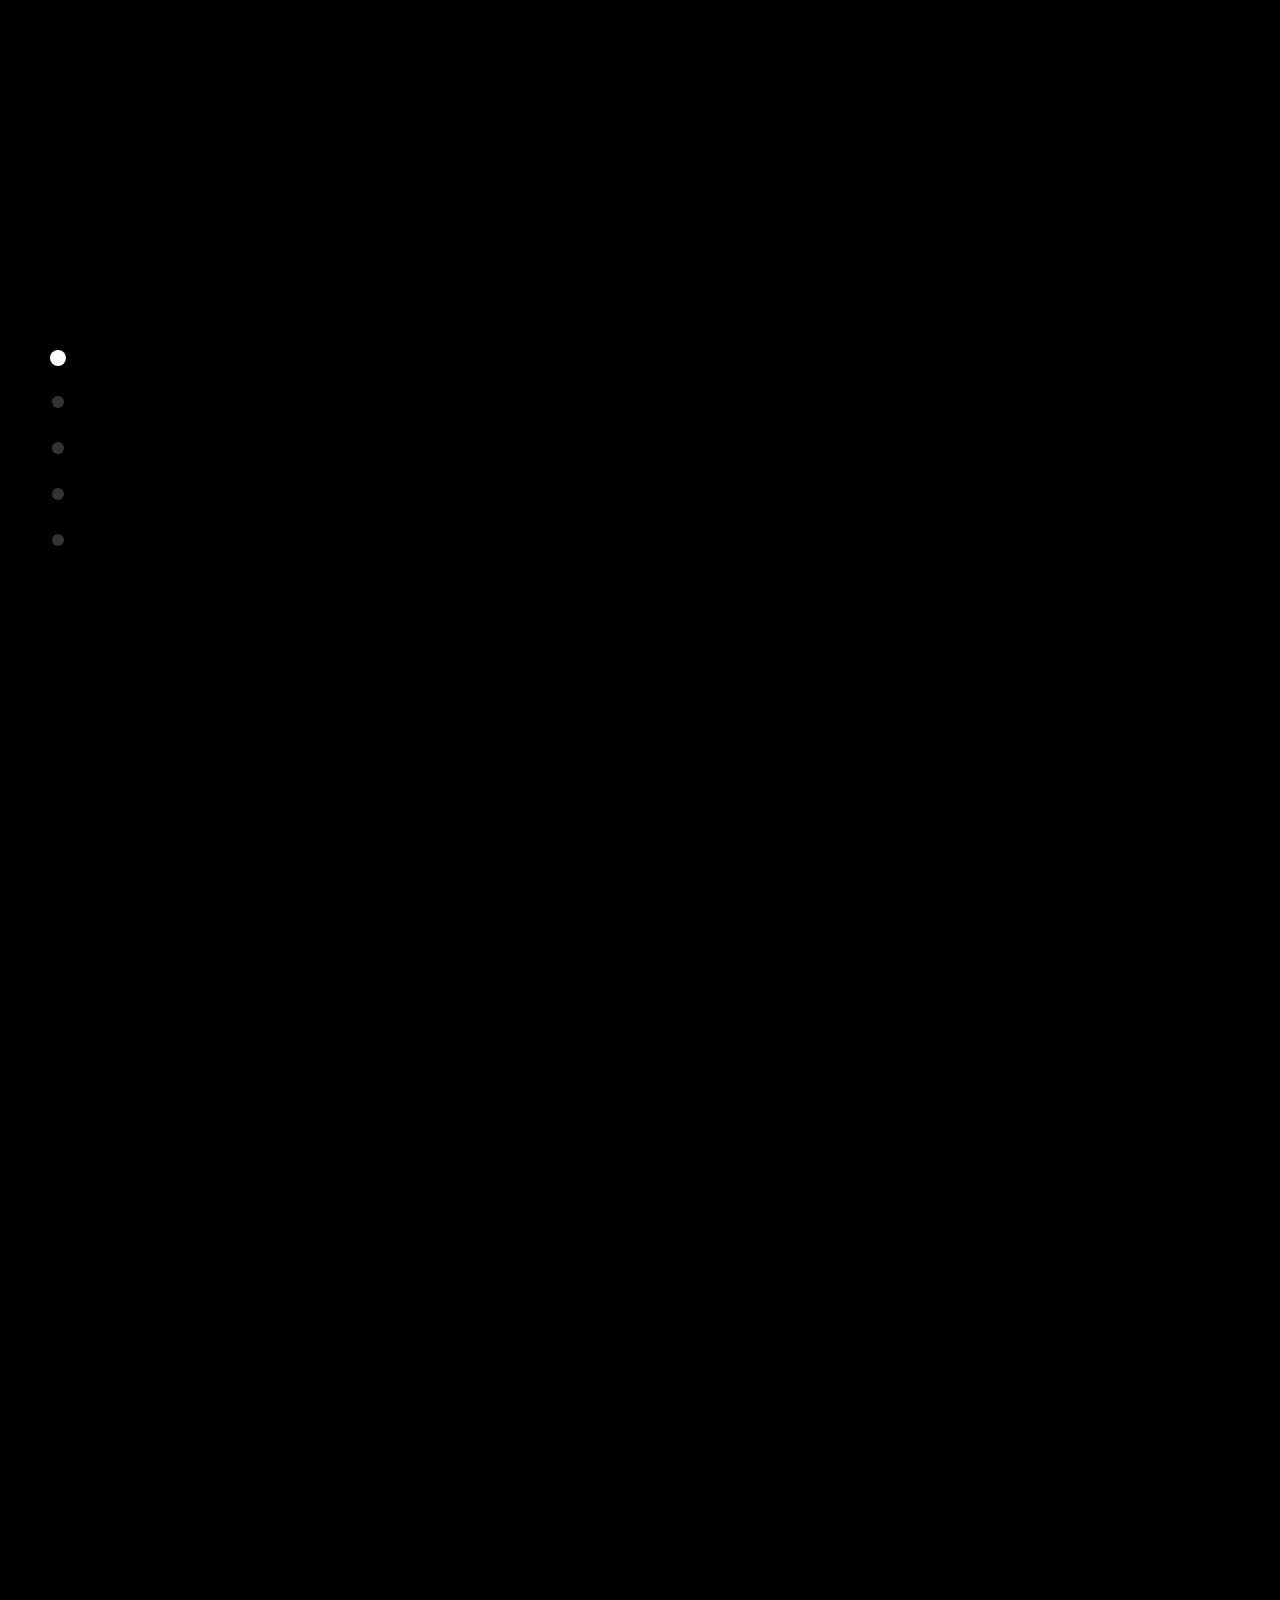
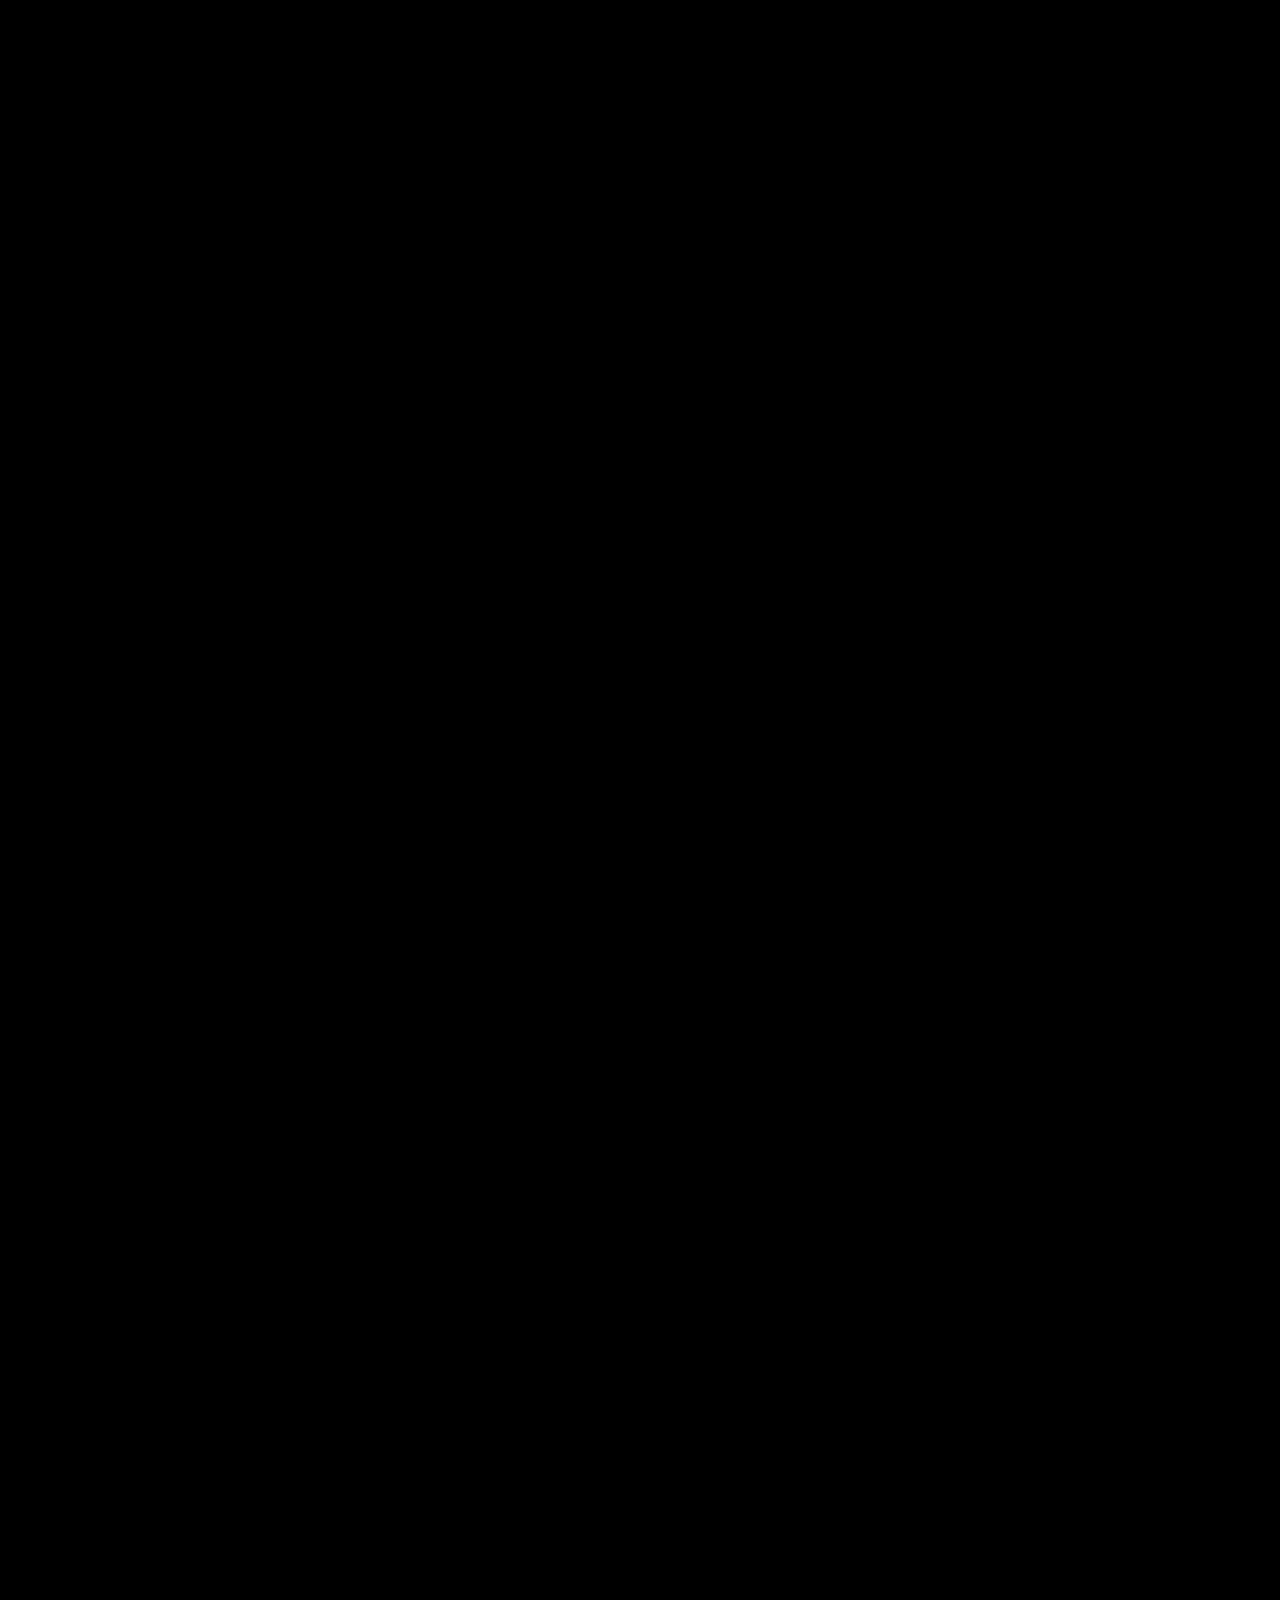
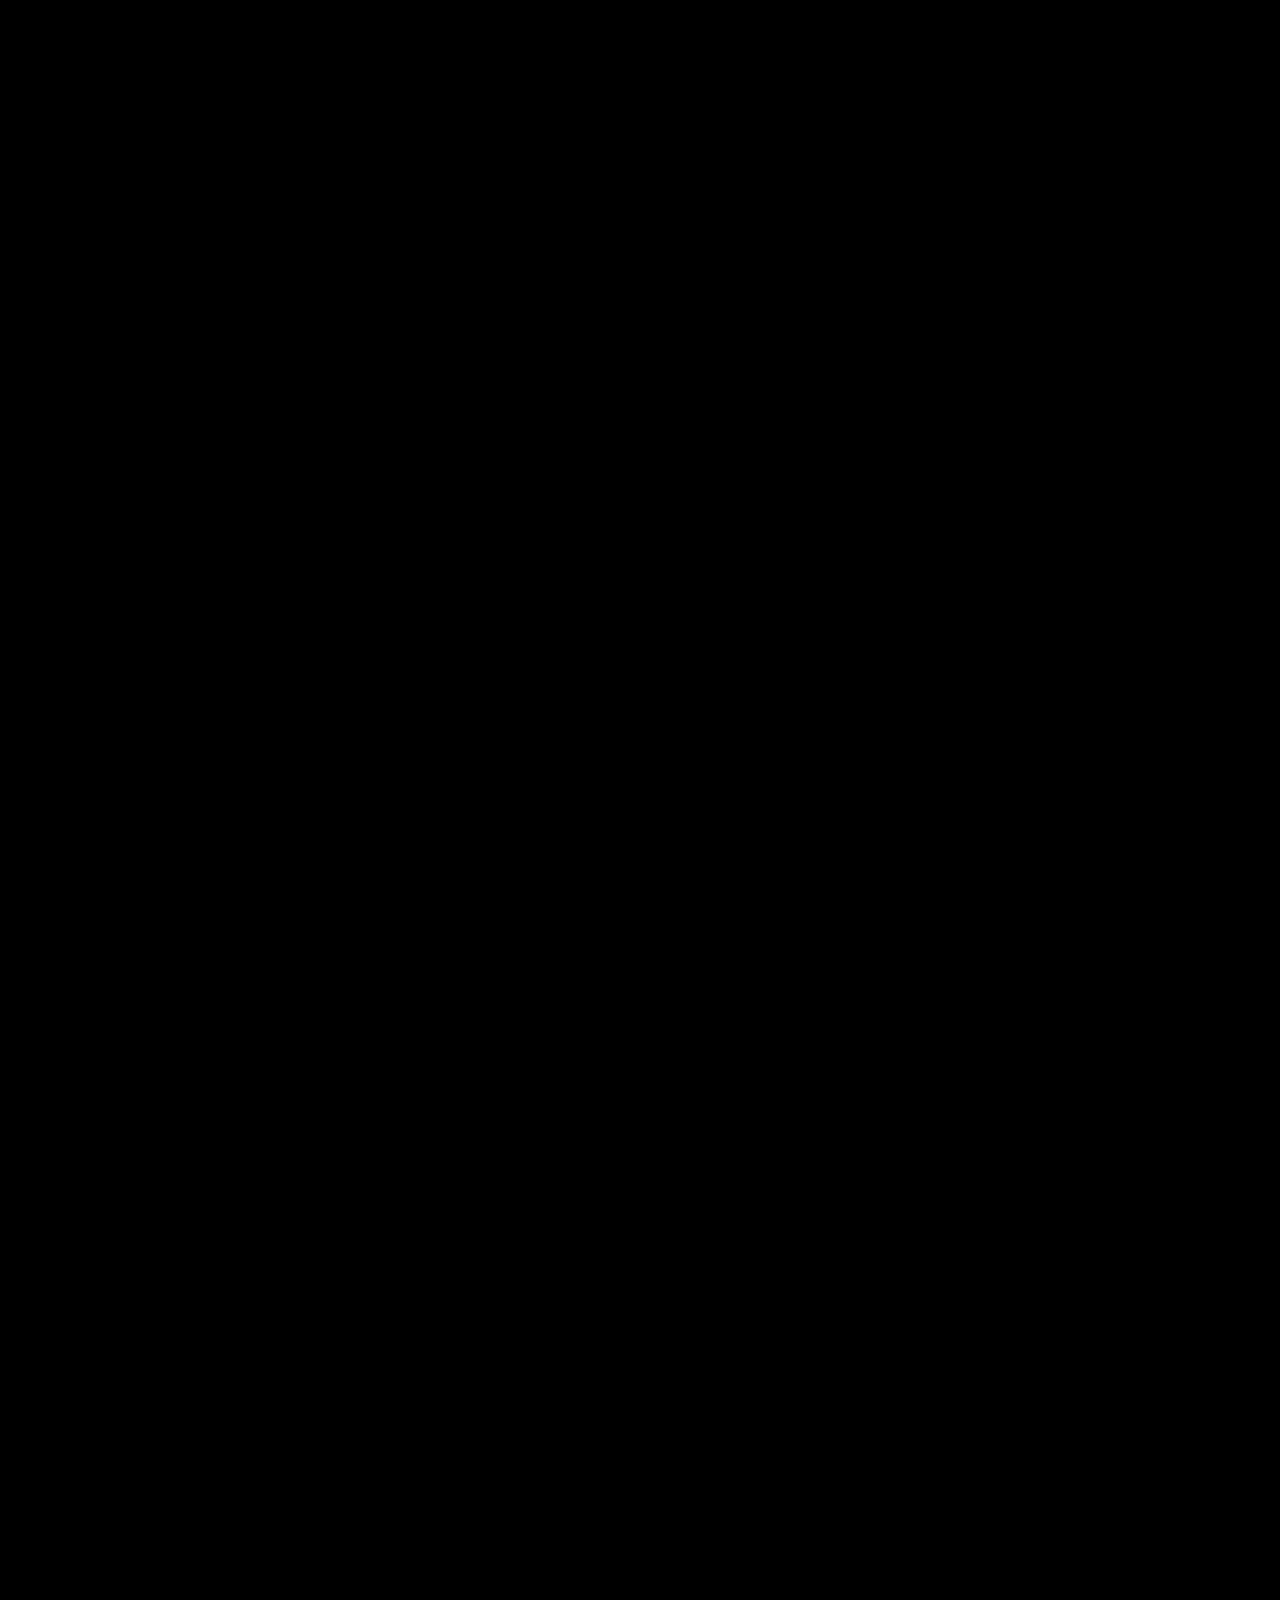
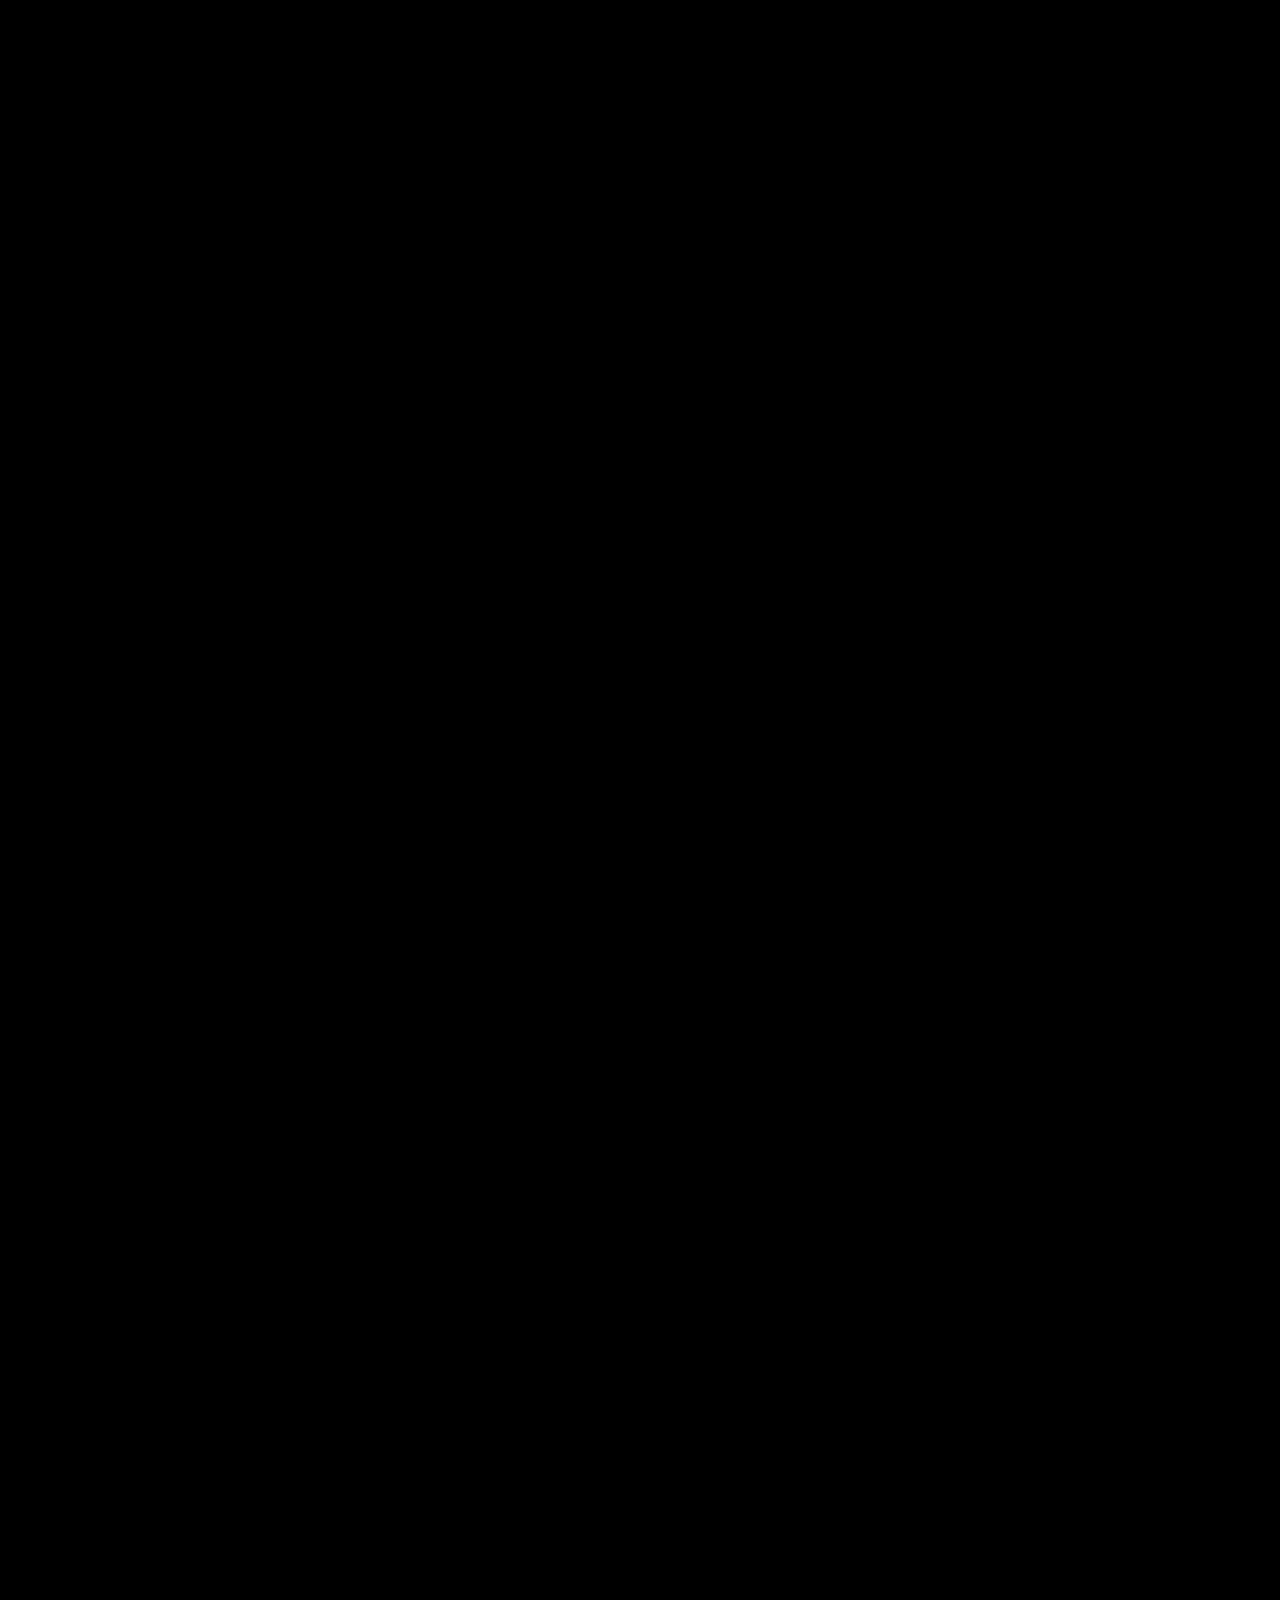
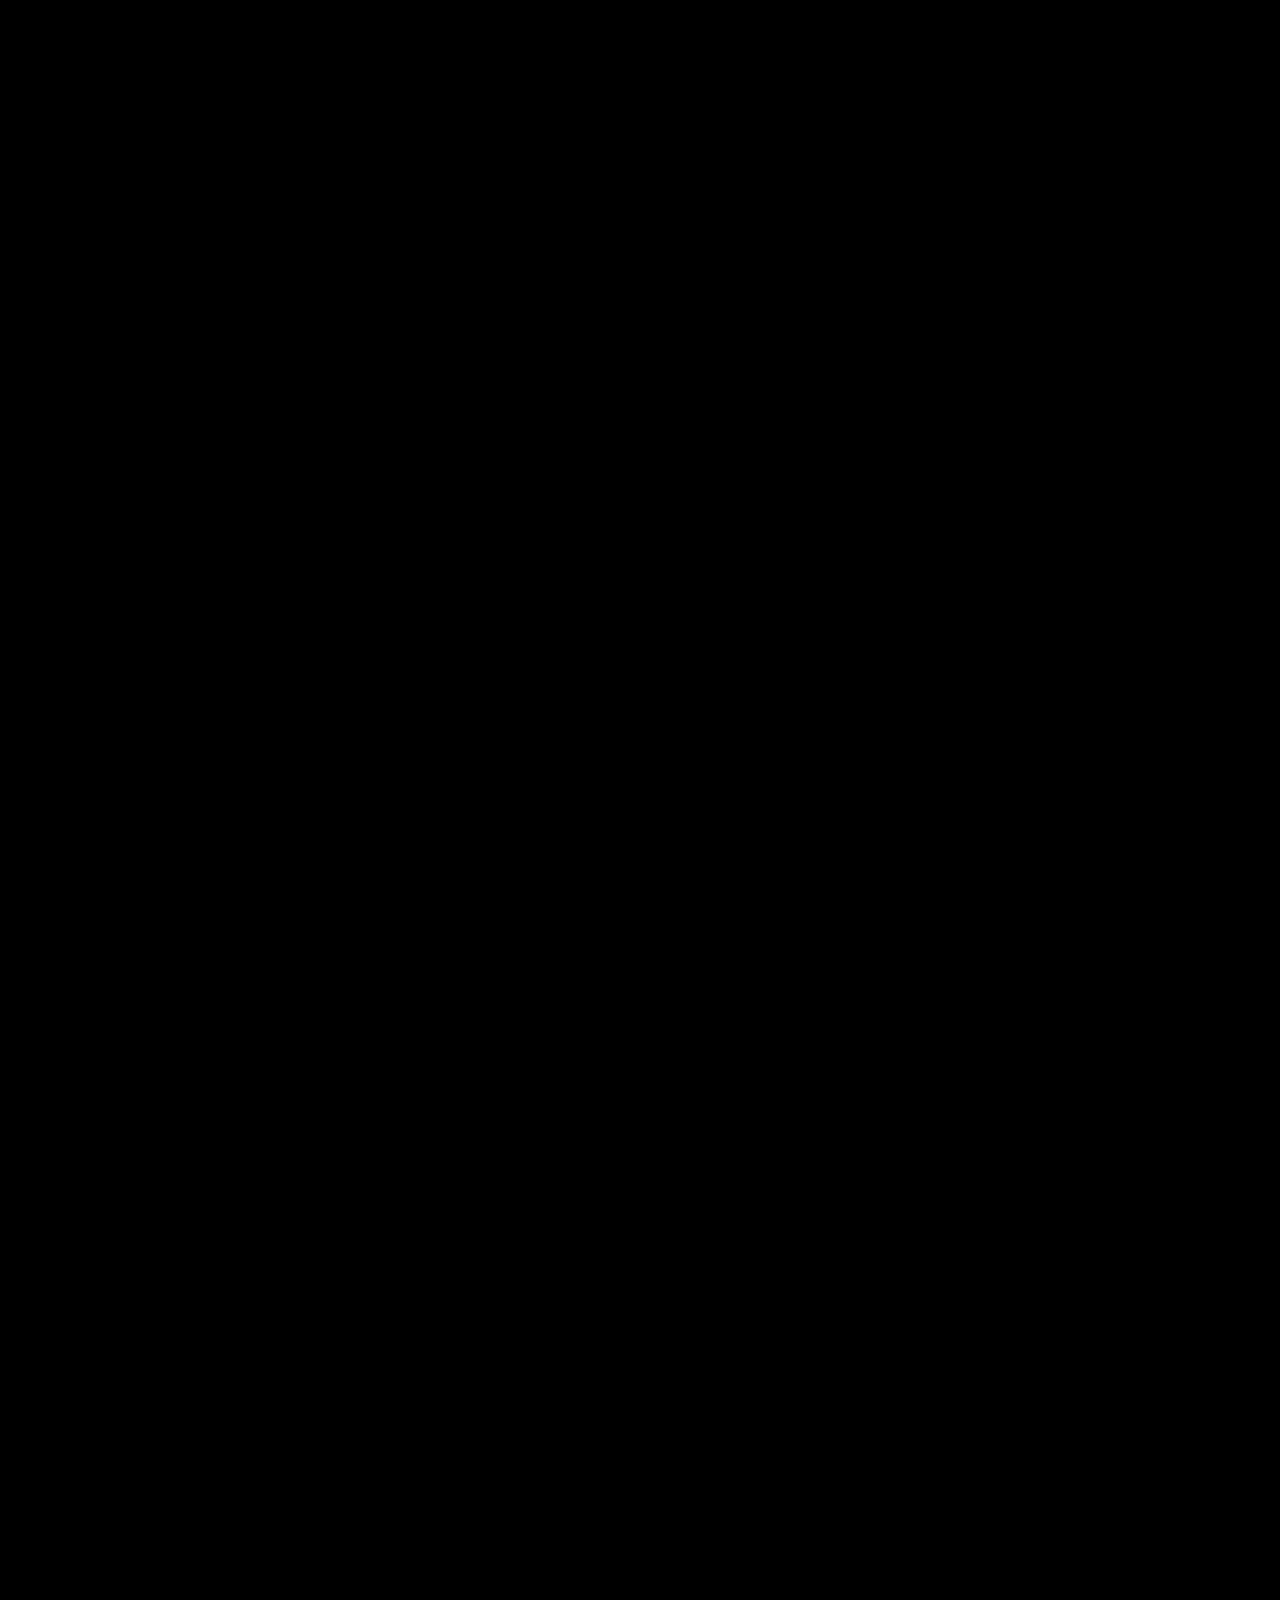
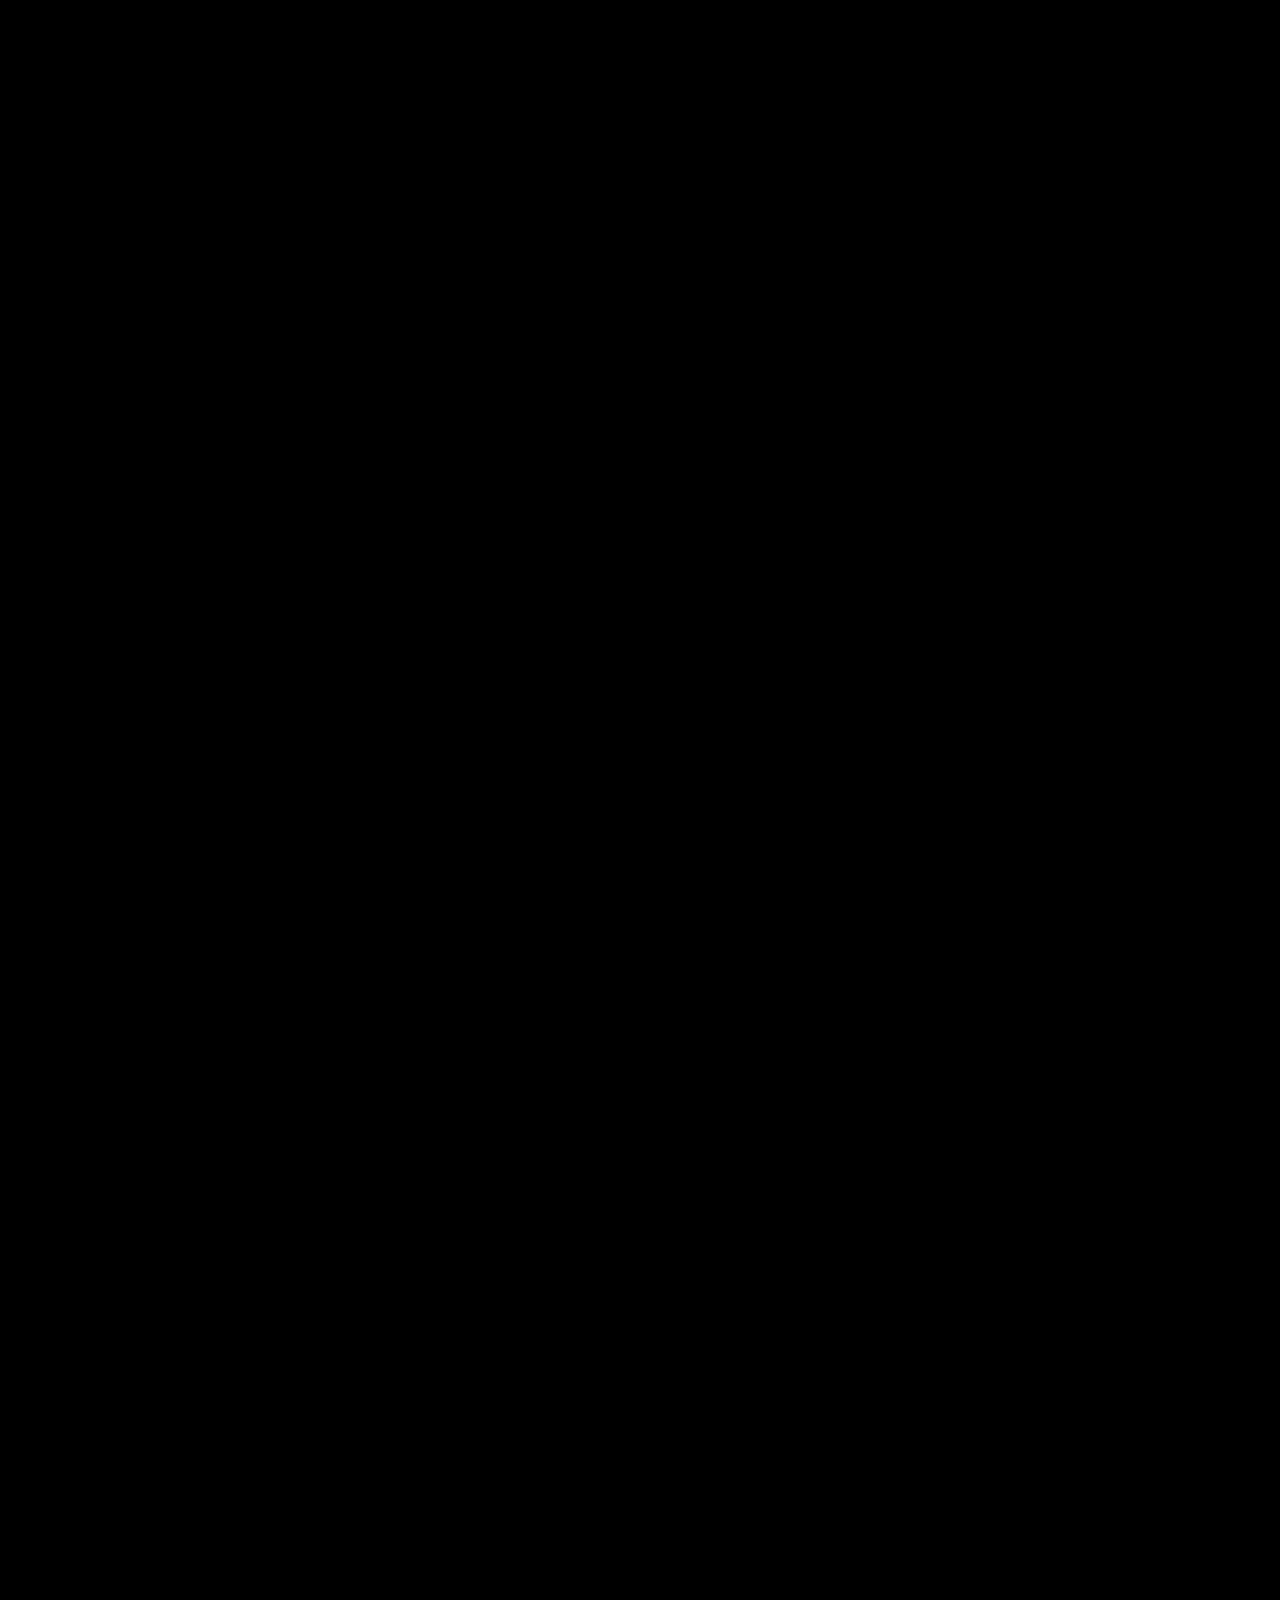
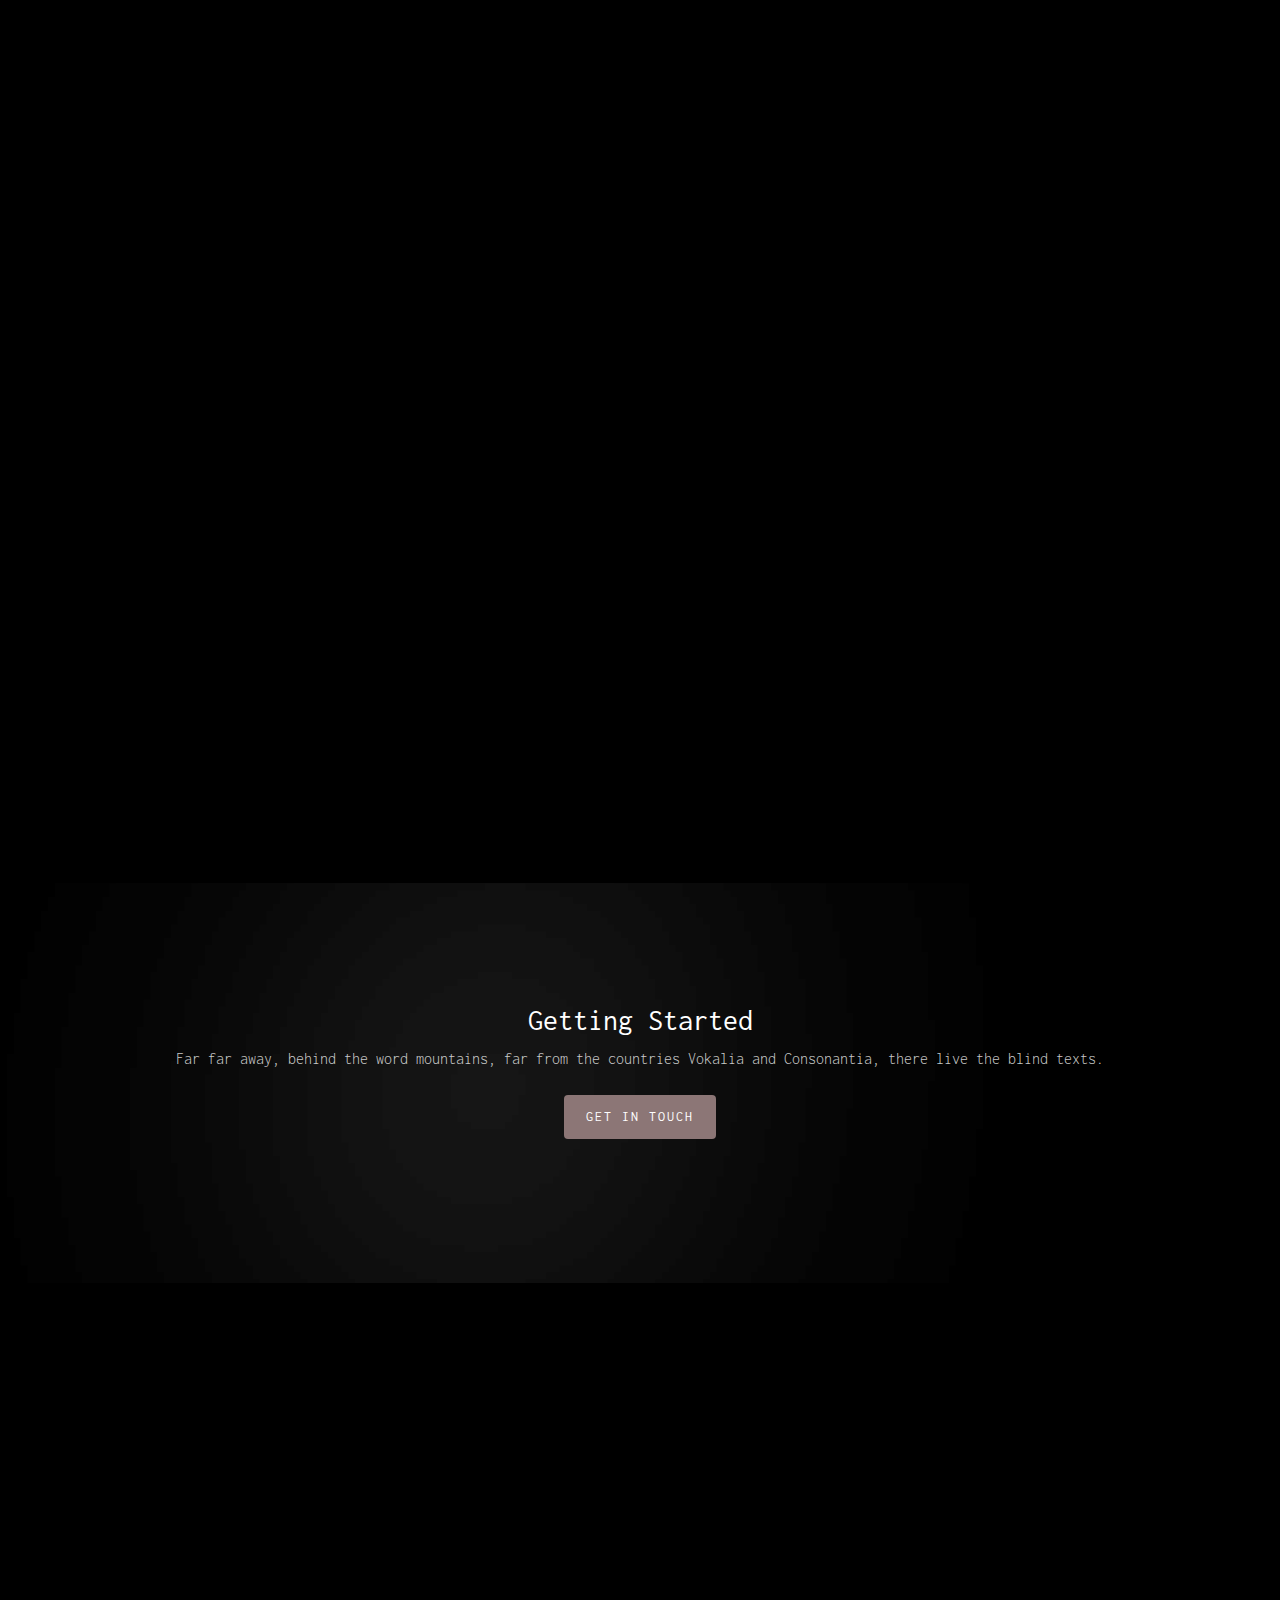
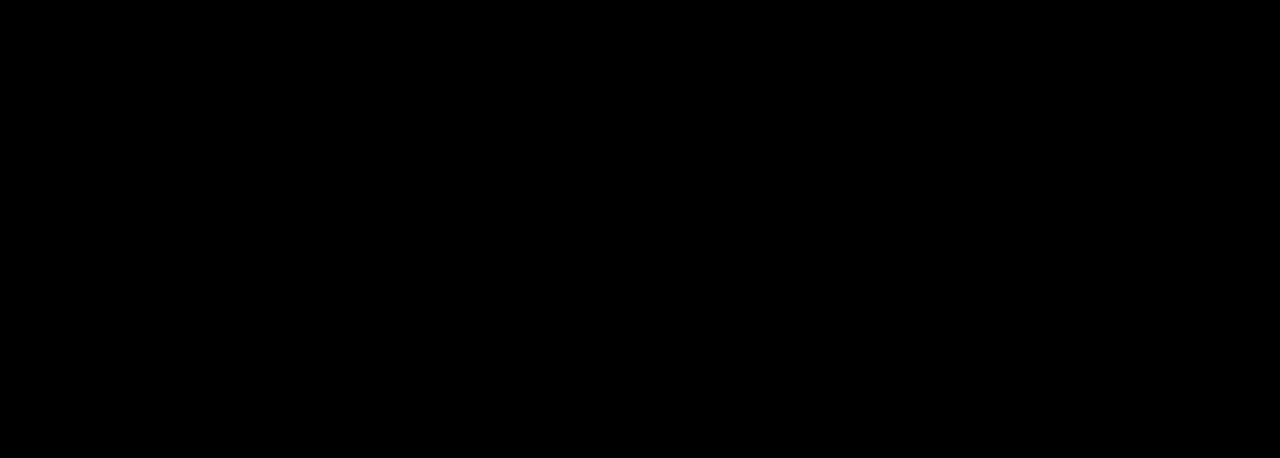
==== commit bdd75a7f: "Wired in API to display background from TVMd" ====
--- a/black/index.html
+++ b/black/index.html
@@ -80,7 +80,7 @@
 	  </div>
 	</header>
 
-	<section id="fh5co-home" data-section="home" style="background-image: url(images/full_image_1.jpg);" data-stellar-background-ratio="0.5">
+	<section id="fh5co-home" data-section="home" style="background-image: url(https://image.tmdb.org/t/p/original/sqUYMWeJlsJoRu0IP3DRIj09kSq.jpg);" data-stellar-background-ratio="0.5">
 		<div class="gradient"></div>
 		<div class="container">
 			<div class="text-wrap">
